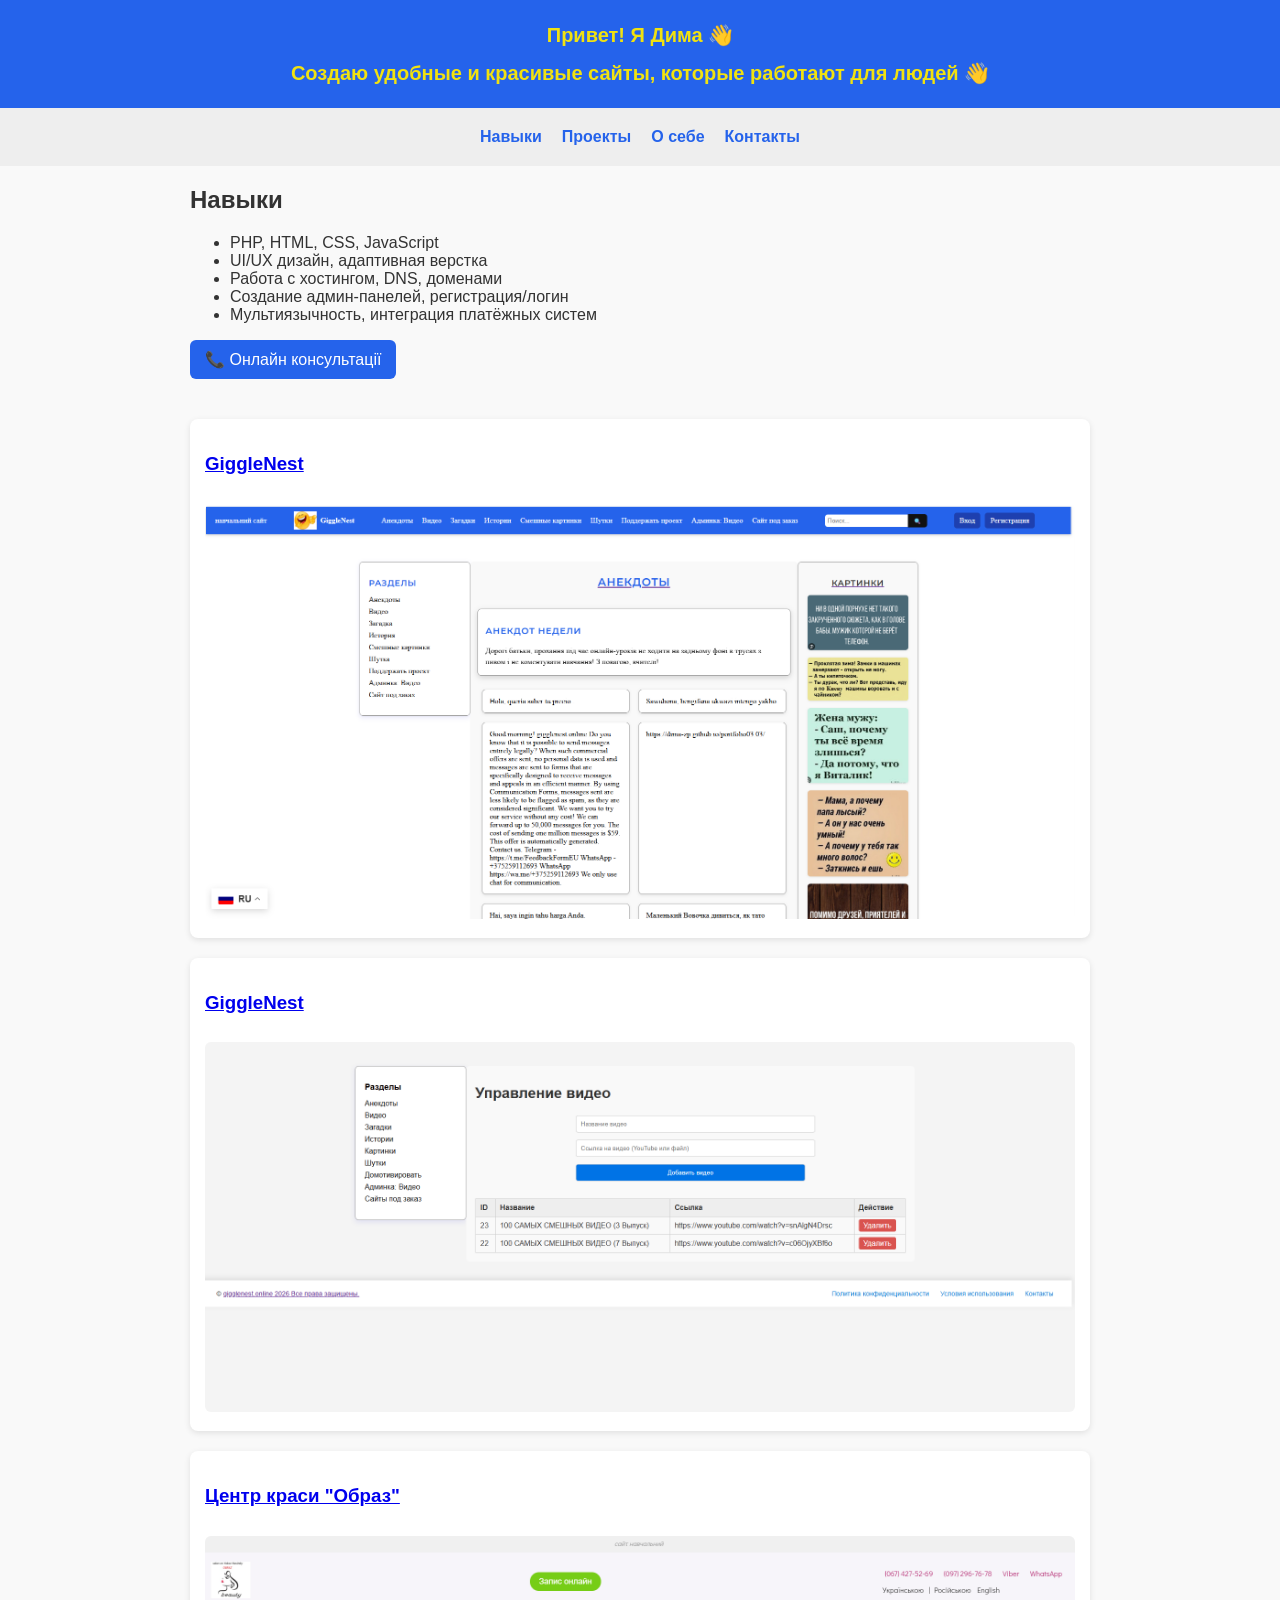
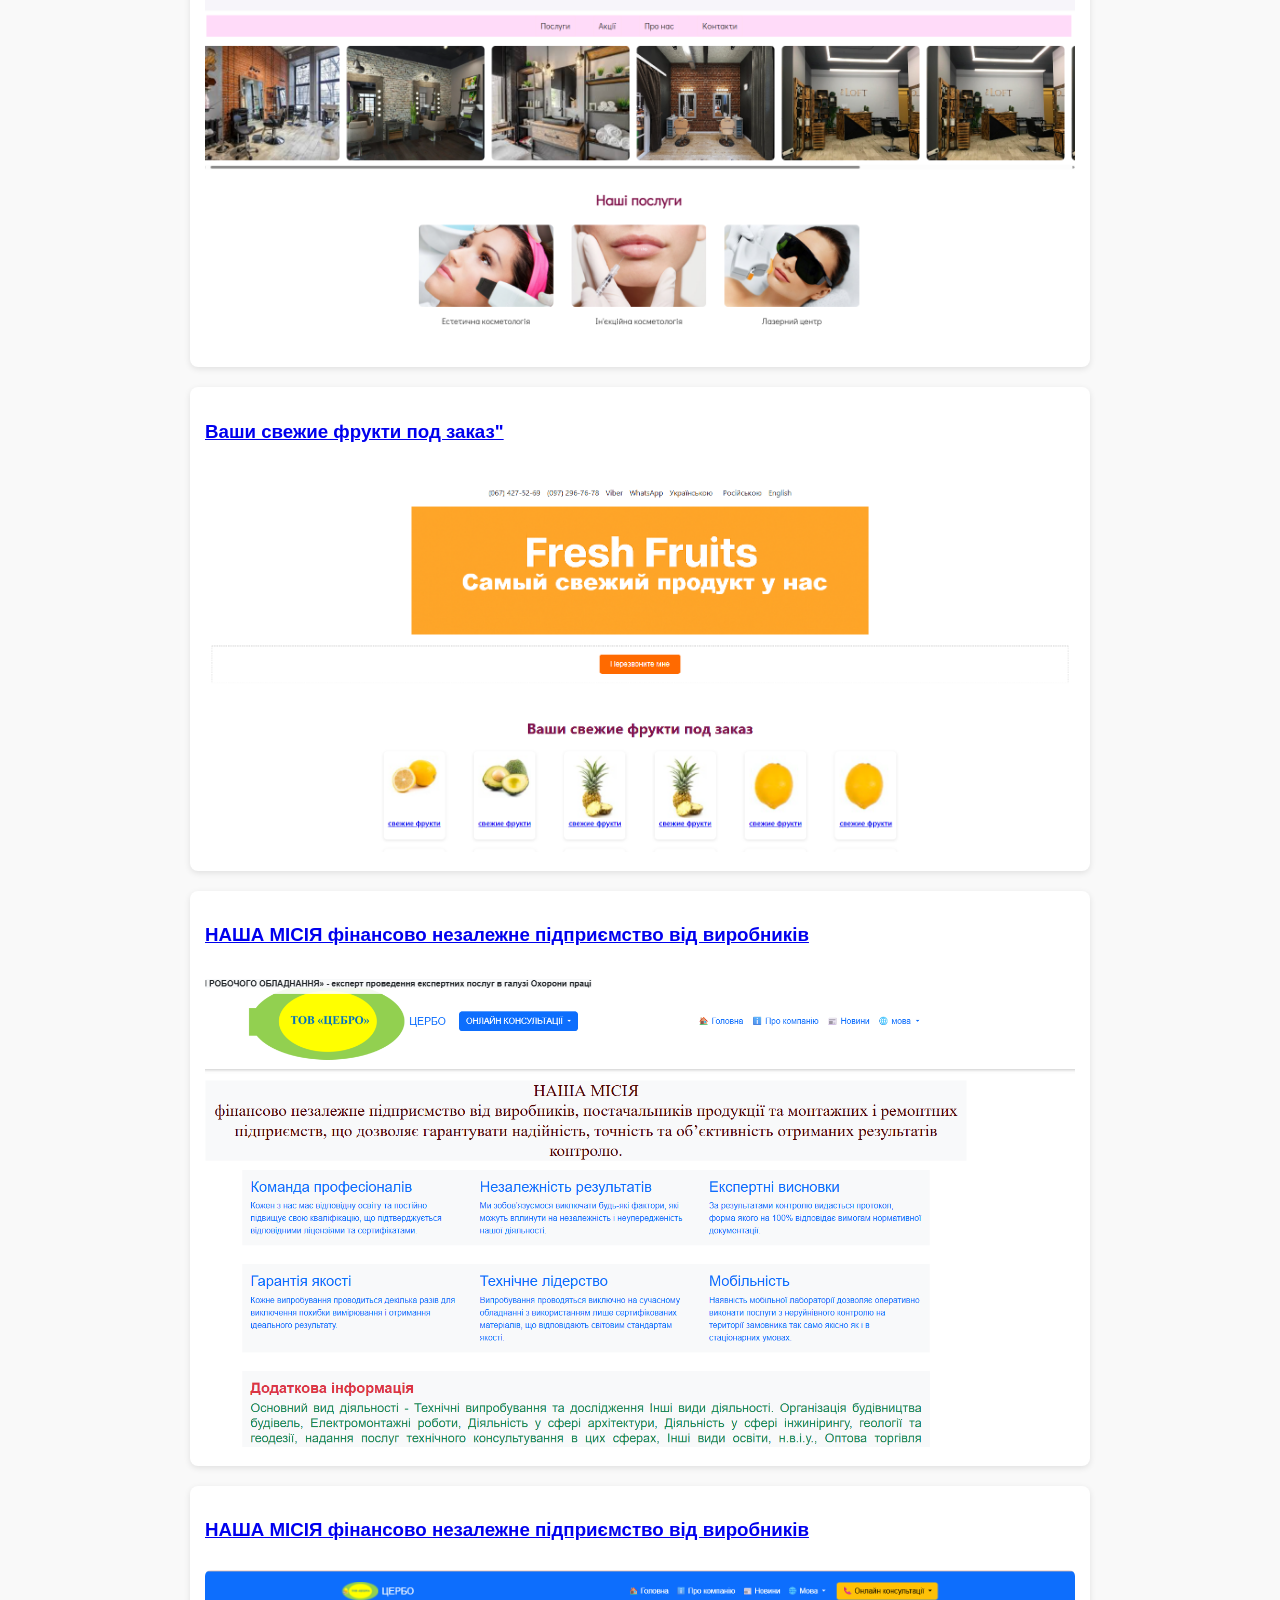
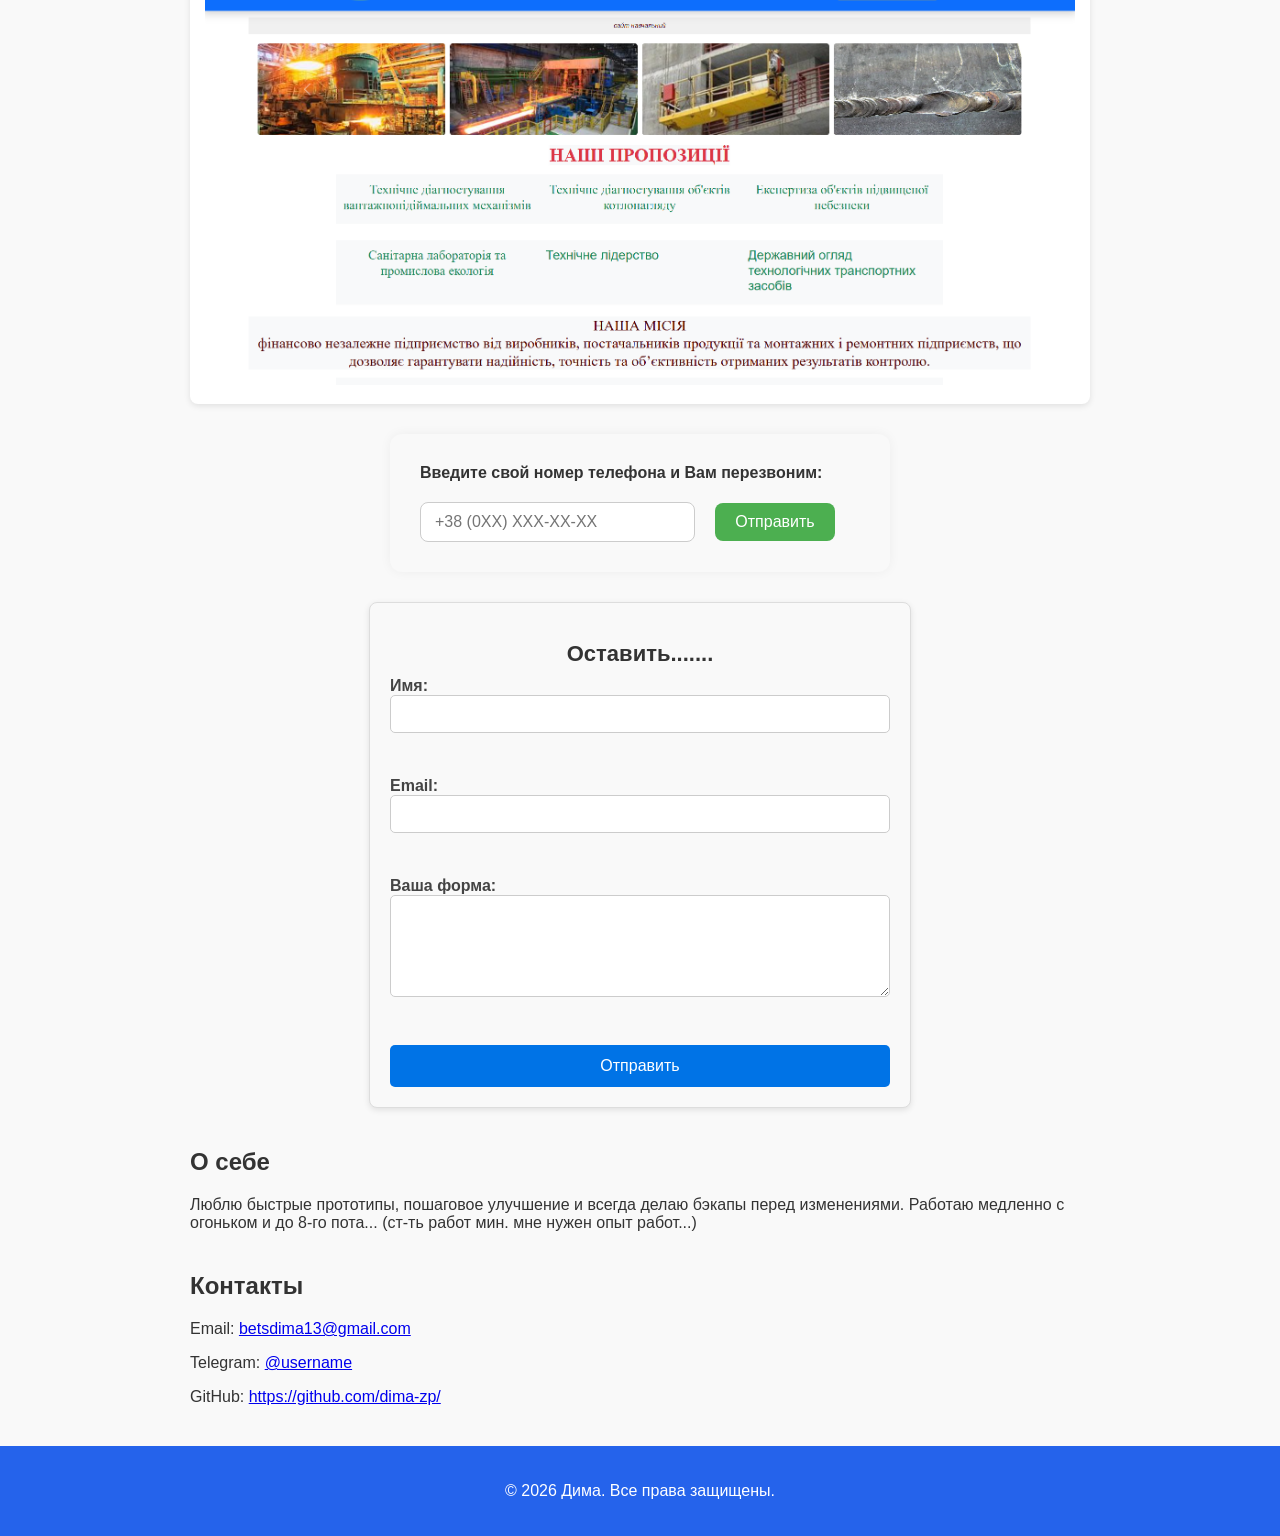
==== index.html @ 1d200644 "Update index.html" ====
<!DOCTYPE html>
<html lang="ru">
<head>
  <meta charset="UTF-8">
  <title>Портфолио — Дима</title>
  <link rel="stylesheet" href="style.css">
  <link rel="icon" type="image/png" href="favicon.png">
 <link rel="icon" href="favicon.ico" type="image/x-icon">
</head>
<body>

<header class="header">
  <h1>Привет! Я Дима 👋</h1>
    <h1>Создаю удобные и красивые сайты, которые работают для людей 👋</h1>
</header>

<!-- Навигация -->
<nav class="nav">
  <button class="menu-toggle">☰</button>
  <div class="nav-links">
    <a href="#skills">Навыки</a>
    <a href="#projects">Проекты</a>
    <a href="#about">О себе</a>
    <a href="#contacts">Контакты</a>
  </div>

</nav>



<main>
  <!-- Навыки -->
  <section id="skills">
    <h2>Навыки</h2>
    <ul>
      <li>PHP, HTML, CSS, JavaScript</li>
      <li>UI/UX дизайн, адаптивная верстка</li>
      <li>Работа с хостингом, DNS, доменами</li>
      <li>Создание админ‑панелей, регистрация/логин</li>
      <li>Мультиязычность, интеграция платёжных систем</li>
    </ul>
         <div class="phone-dropdown">
  <button class="phone-btn">📞 Онлайн консультації</button>
  <ul class="phone-list">
    <li><a href="tel:+380674275269"> tel:+38067 427-52-69</a></li>
    <li><a href="tel:+380674250269"> tel:+38067 427-52-69 </a></li>
    <li><a href="tel:+380674220169"> tel:+38067 427-52-69 </a></li>
  </ul>
</div>
    
  </section>

  <!-- Проекты -->
  <section id="projects">

<div class="project">
  <a href="http://gigglenest.online/" target="_blank">
    <h3>GiggleNest</h3>
    <img src="а.png" alt="Сайт с юмором, видео" />
  </a>
</div>



<div class="project">
  <a href="http://gigglenest.online/" target="_blank">
    <h3>GiggleNest</h3>
    <img src="в.png" alt="Сайт с юмором, видео, картинками и админкой." />
  </a>
</div>





<div class="project">
    <a href="http://anekdots-anekdots-anekdots.atwebpages.com" target="_blank">
    <h3>Центр краси "Образ"</h3>
    <img src="c.png" alt="Центр краси 'Образ'" />
  </a>
</div>



<div class="project">
  <a href="https://dima-zp.github.io/my-landing-page/" target="_blank">
    <h3>Ваши свежие фрукти под заказ"</h3>
    <img src="р.png" alt="Ваши свежие фрукти под заказ" />
  </a>
</div>


<div class="project">
  <a href="https://dima-zp.github.io/project4/#" target="_blank">
    <h3>НАША МІСІЯ фінансово незалежне підприємство від виробників</h3>
    <img src="кк.png" alt="НАША МІСІЯ фінансово незалежне" />
  </a>
</div>

<div class="project">
  <a href="https://dima-zp.github.io/project9/" target="_blank">
    <h3>НАША МІСІЯ фінансово незалежне підприємство від виробників</h3>
    <img src="ккк.png" alt="НАША МІСІЯ фінансово незалежне" />
  </a>
</div>




<div class="phone-form-wrapper">
  <form action="https://formspree.io/f/mzzyzbwl" method="POST">
    <table>
      <tbody><tr>
        <td colspan="2"><strong>Введите свой номер телефона и Вам перезвоним:</strong></td>
      </tr>
      <tr>
        <td>
          <input type="tel" name="phone" placeholder="+38 (0XX) XXX-XX-XX" autocomplete="tel" required="">
        </td>
        <td>
          <button type="submit">Отправить</button>
        </td>
      </tr>
    </tbody></table>
  </form>
</div>


<section id="order">
  <h2>Оставить.......</h2>
 <form action="https://formspree.io/f/mzzyzbwl" method="POST">
    <label>Имя:<br><input type="text" name="name" required=""></label><br><br>
    <label>Email:<br><input type="email" name="email" required=""></label><br><br>
    <label>Ваша форма:<br><textarea name="message" rows="5"></textarea></label><br><br>
    <input type="hidden" name="_next" value="https://твой-сайт/thanks.html">
    <button type="submit">Отправить</button>
  </form>
</section>



  </section>

  <!-- О себе -->
  <section id="about">
    <h2>О себе</h2>
    <p> 
      Люблю быстрые прототипы, пошаговое улучшение и всегда делаю
       бэкапы перед изменениями.
      Работаю медленно с огоньком и до 8-го пота... (ст-ть работ мин. мне нужен опыт работ...)
      </p>
    
  </section>

  <!-- Контакты -->
  <section id="contacts">
    <h2>Контакты</h2>
    <p>Email: <a href="betsdima13@gmail.com">betsdima13@gmail.com</a></p>
    <p>Telegram: <a href="https://t.me/username">@username</a></p>
    <p>GitHub: <a href="https://github.com/dima-zp/">https://github.com/dima-zp/</a></p>


  </section>


<!-- Блок для виджета -->
<div id="gtranslate"></div>

</main>








<script>
    function openCallbackForm() {
      document.getElementById("openCallbackForm").style.display = "block";
    }
    function closeCallbackForm() {
      document.getElementById("openCallbackForm").style.display = "none";
    }
  </script>



<script>
function openCallbackForm() {
  const modal = document.getElementById('btn-zapis');
  // если модалка скрыта — показать, если показана — скрыть
  if (modal.style.display === "block") {
    modal.style.display = "none";
  } else {
    modal.style.display = "block";
  }
}

// закрытие при клике вне модалки
window.onclick = function(event) {
  const modal = document.getElementById('btn-zapis');
  if (event.target === modal) {
    modal.style.display = "none";
  }
}
</script>






<script>

  const phoneForm = document.getElementById("phone-form");

phoneForm.addEventListener("submit", async function(e) {
  e.preventDefault();
  const data = new FormData(phoneForm);
  const response = await fetch(phoneForm.action, {
    method: phoneForm.method,
    body: data,
    headers: { 'Accept': 'application/json' }
  });
  if (response.ok) {
    alert("Дякуємо! Ми скоро Вам зателефонуємо.");
    phoneForm.reset(); // очищает все поля формы
  } else {
    alert("Помилка при відправці форми");
  }
});

</script>















<!-- Настройки -->
<script>
  window.gtranslateSettings = {
    default_language: "ru", // язык по умолчанию
    languages: ["en","de","uk","fr","it","es","ru","zh-CN","el"], // список доступных языков
    wrapper_selector: "#gtranslate", // куда вставить виджет
    horizontal_position: "right",    // горизонтальное положение
    vertical_position: "bottom"      // вертикальное положение
  };
</script>

<!-- Подключение скрипта -->
<script src="https://cdn.gtranslate.net/widgets/latest/float.js" defer></script>




<footer class="footer">
  <p>© 2026 Дима. Все права защищены.</p>
</footer>

<script src="menu.js"></script>






</body>
</html>
---- style.css ----
body {
  font-family: Arial, sans-serif;
  margin: 0;
  background: #f9f9f9;
  color: #333;
}

.header {
  text-align: center;
  position: sticky;
  top: 0px;
  
  padding: 10px;
  background: #2563eb;
  color: #fff;
  z-index: 1000;
}


.header h1{
  text-align: center;
  color: #f1e210;
 font-size: 20px;
}
.nav {
  background: #eee;
  padding: 20px;
  position: relative;
}

.nav-links {
  display: flex;
  justify-content: center;
  gap: 20px;
}

.nav a {
  text-decoration: none;
  color: #2563eb;
  font-weight: bold;
}
.nav a:hover {
  text-decoration: underline;
}

/* Бургер */
.menu-toggle {
  display: none;
  font-size: 1.8em;
  background: none;
  border: none;
  cursor: pointer;
  color: #2563eb;
}

/* 📱 Мобильная версия */
@media (max-width: 768px) {
  .menu-toggle {
    display: block;
    position: absolute;
    right: 10px;
    top: 10px;
  }

  .nav-links {
    flex-direction: column;
    gap: 10px;
    max-height: 0;
    overflow: hidden;
    transition: max-height 0.5s ease;
  }

  .nav-links.active {
    max-height: 300px;
    padding-top: 10px;
  }
}

main {
  max-width: 900px;
  margin: 20px auto;
  padding: 0 20px;
}

section {
  margin-bottom: 40px;
}

.project {
  background: #fff;
  padding: 15px;
  border-radius: 8px;
  box-shadow: 0 2px 6px rgba(0,0,0,0.1);
  margin-bottom: 20px;
}
.project img {
  max-width: 100%;
  border-radius: 6px;
  margin-top: 10px;
}

.footer {
  text-align: center;
  padding: 20px;
  background: #2563eb;
  color: #fff;
}



 .phone-form-wrapper {
    max-width: 500px;
    margin: 30px auto;
    font-family: 'Didact Gothic', sans-serif;
    background: #f9f9f9;
    border-radius: 12px;
    box-shadow: 0 0 12px rgba(0,0,0,0.05);
    padding: 20px;
    box-sizing: border-box;
  }

  .phone-form-wrapper table {
    width: 100%;
    border-collapse: collapse;
  }

  .phone-form-wrapper td {
    padding: 10px;
    vertical-align: middle;
  }

  .phone-form-wrapper input[type="tel"] {
    width: 100%;
    padding: 10px 14px;
    border: 1px solid #ccc;
    border-radius: 8px;
    font-size: 16px;
    box-sizing: border-box;
    background: #fff;
  }

  .phone-form-wrapper button {
    padding: 10px 20px;
    background-color: #4CAF50;
    color: white;
    font-size: 16px;
    border: none;
    border-radius: 8px;
    cursor: pointer;
    transition: background-color 0.3s ease;
  }

  .phone-form-wrapper button:hover {
    background-color: #45a049;
  }

  @media (max-width: 480px) {
    .phone-form-wrapper td {
      display: block;
      width: 100%;
    }

    .phone-form-wrapper button {
      width: 100%;
      margin-top: 10px;
    }
  }

  

/* Общий контейнер формы */
#order {
  max-width: 500px;          /* ширина формы */
  min-height: 300px;
  margin: 30px auto;         /* центрирование */
  padding: 20px;
  background: #f9f9f9;       /* светлый фон */
  border: 1px solid #ddd;    /* рамка */
  border-radius: 8px;        /* скруглённые углы */
  box-shadow: 0 2px 6px rgba(0,0,0,0.1); /* лёгкая тень */
}

/* Заголовок */
#order h2 {
  text-align: center;
  margin-bottom: 10px;
  font-size: 22px;
  color: #333;
}

/* Метки */
#order label {
  display: block;
  font-weight: bold;
  margin-bottom: 8px;
  color: #444;
}

/* Поля ввода */
#order input[type="text"],
#order input[type="email"],
#order textarea {
  width: 100%;
  padding: 10px;
  border: 1px solid #ccc;
  border-radius: 5px;
  font-size: 14px;
  box-sizing: border-box;
  transition: border-color 0.3s;
}

/* Фокус на поле */
#order input:focus,
#order textarea:focus {
  border-color: #0073e6;     /* подсветка при фокусе */
  outline: none;
}

/* Кнопка */
#order button {
  width: 100%;
  padding: 12px;
  background: #0073e6;       /* синий фон */
  color: #fff;
  border: none;
  border-radius: 5px;
  font-size: 16px;
  cursor: pointer;
  transition: background 0.3s;
}

/* Ховер на кнопке */
#order button:hover {
  background: #005bb5;       /* более тёмный при наведении */
}



/* 📱 Телефон до 480px */
@media (max-width: 480px) {
  body {
    font-size: 14px;          /* чуть меньше текст */
    line-height: 1.4;
  }

  .header {
    padding: 20px;            /* меньше отступ */
    font-size: 18px;          /* уменьшенный размер шрифта */
  }

  .nav {
    padding: 8px;
  }

  .nav-links {
    flex-direction: column;   /* ссылки в колонку */
    align-items: center;
    gap: 12px;
  }

  .nav a {
    font-size: 16px;
  }

  main {
    padding: 0 10px;          /* меньше боковые отступы */
  }

  section {
    margin-bottom: 25px;
  }

  .project {
    padding: 10px;
    margin-bottom: 15px;
  }

  .project img {
    border-radius: 4px;
  }

  .footer {
    padding: 15px;
    font-size: 14px;
  }

  /* Форма телефона */
  .phone-form-wrapper {
    padding: 15px;
    margin: 20px auto;
  }

  .phone-form-wrapper input[type="tel"] {
    font-size: 14px;
    padding: 8px 12px;
  }

  .phone-form-wrapper button {
    font-size: 14px;
    padding: 10px;
  }

  /* Форма заказа */
  #order {
    padding: 15px;
    margin: 20px auto;
  }

  #order h2 {
    font-size: 18px;
  }

  #order input[type="text"],
  #order input[type="email"],
  #order textarea {
    font-size: 13px;
    padding: 8px;
  }

  #order button {
    font-size: 14px;
    padding: 10px;
  }
}



.phone-dropdown {
  position: relative;
  display: inline-block;
}

.phone-btn {
  background: #2563eb;
  color: #fff;
  padding: 10px 15px;
  border: none;
  border-radius: 6px;
  cursor: pointer;
  font-size: 16px;
  width: auto;
}

.phone-list {
  display: none;
  position: absolute;
  top: 100%; 
  left: 0;
  background: #fff;
  border: 1px solid #ddd;
  border-radius: 6px;
  list-style: none;
  padding: 5px 0;
  margin: 0;
  min-width: 180px;
  box-shadow: 0 2px 6px rgba(0,0,0,0.2);
}

.phone-list li {
  padding: 8px 12px;
}

.phone-list li a {
  text-decoration: none;
  color: #2563eb;
  font-weight: bold;
}

.phone-list li:hover {
  background: #f0f0f0;
}

/* Показать список при наведении */
.phone-dropdown:hover .phone-list {
  display: block;
}

/* 📱 Адаптивность для телефона */
@media (max-width: 480px) {
  .phone-dropdown {
    display: block;
    width: 100%;
    text-align: center;
    margin: 10px 0;
  }

  .phone-btn {
    width: 100%;          /* кнопка на всю ширину */
    font-size: 18px;      /* крупнее текст */
    padding: 12px;
  }

  .phone-list {
    position: static;     /* убираем абсолютное позиционирование */
    width: 100%;          /* список на всю ширину */
    box-shadow: none;
    border: none;
  }

  .phone-list li {
    text-align: center;   /* телефоны по центру */
    padding: 12px;
  }
}
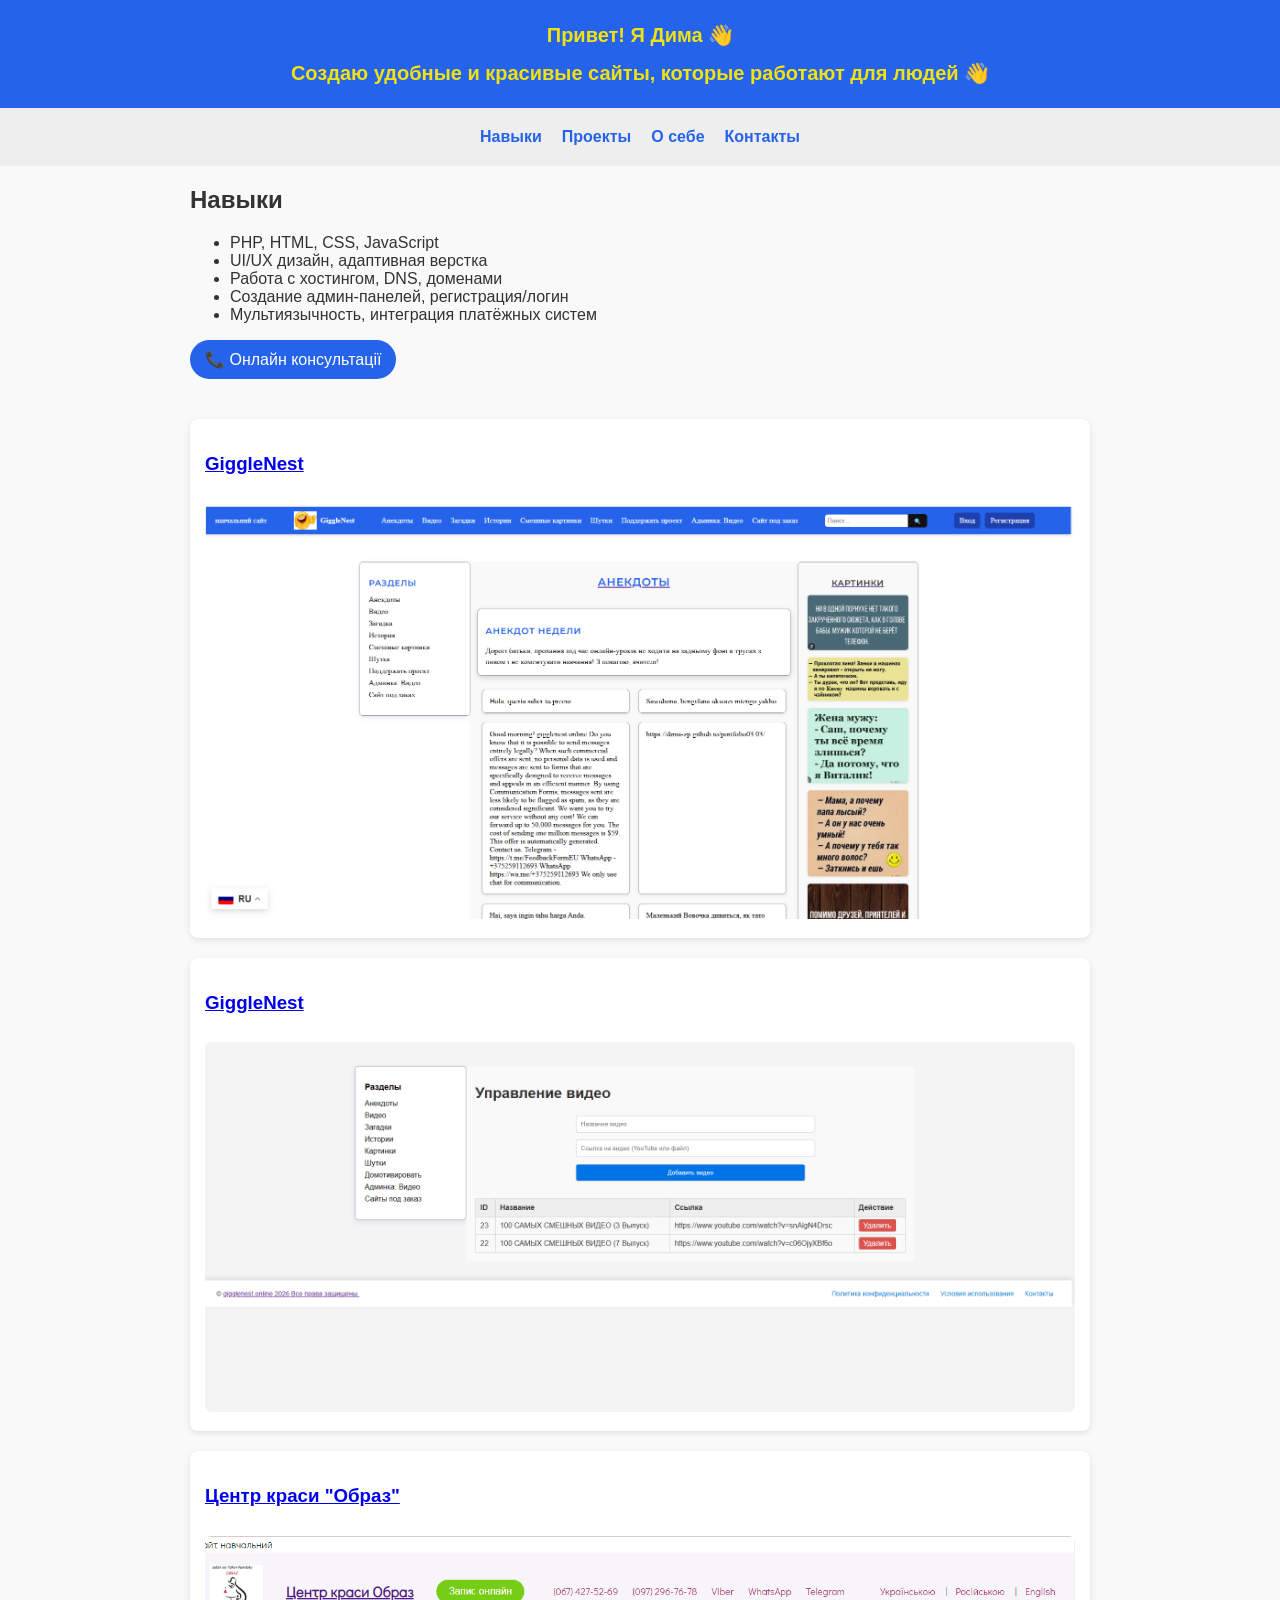
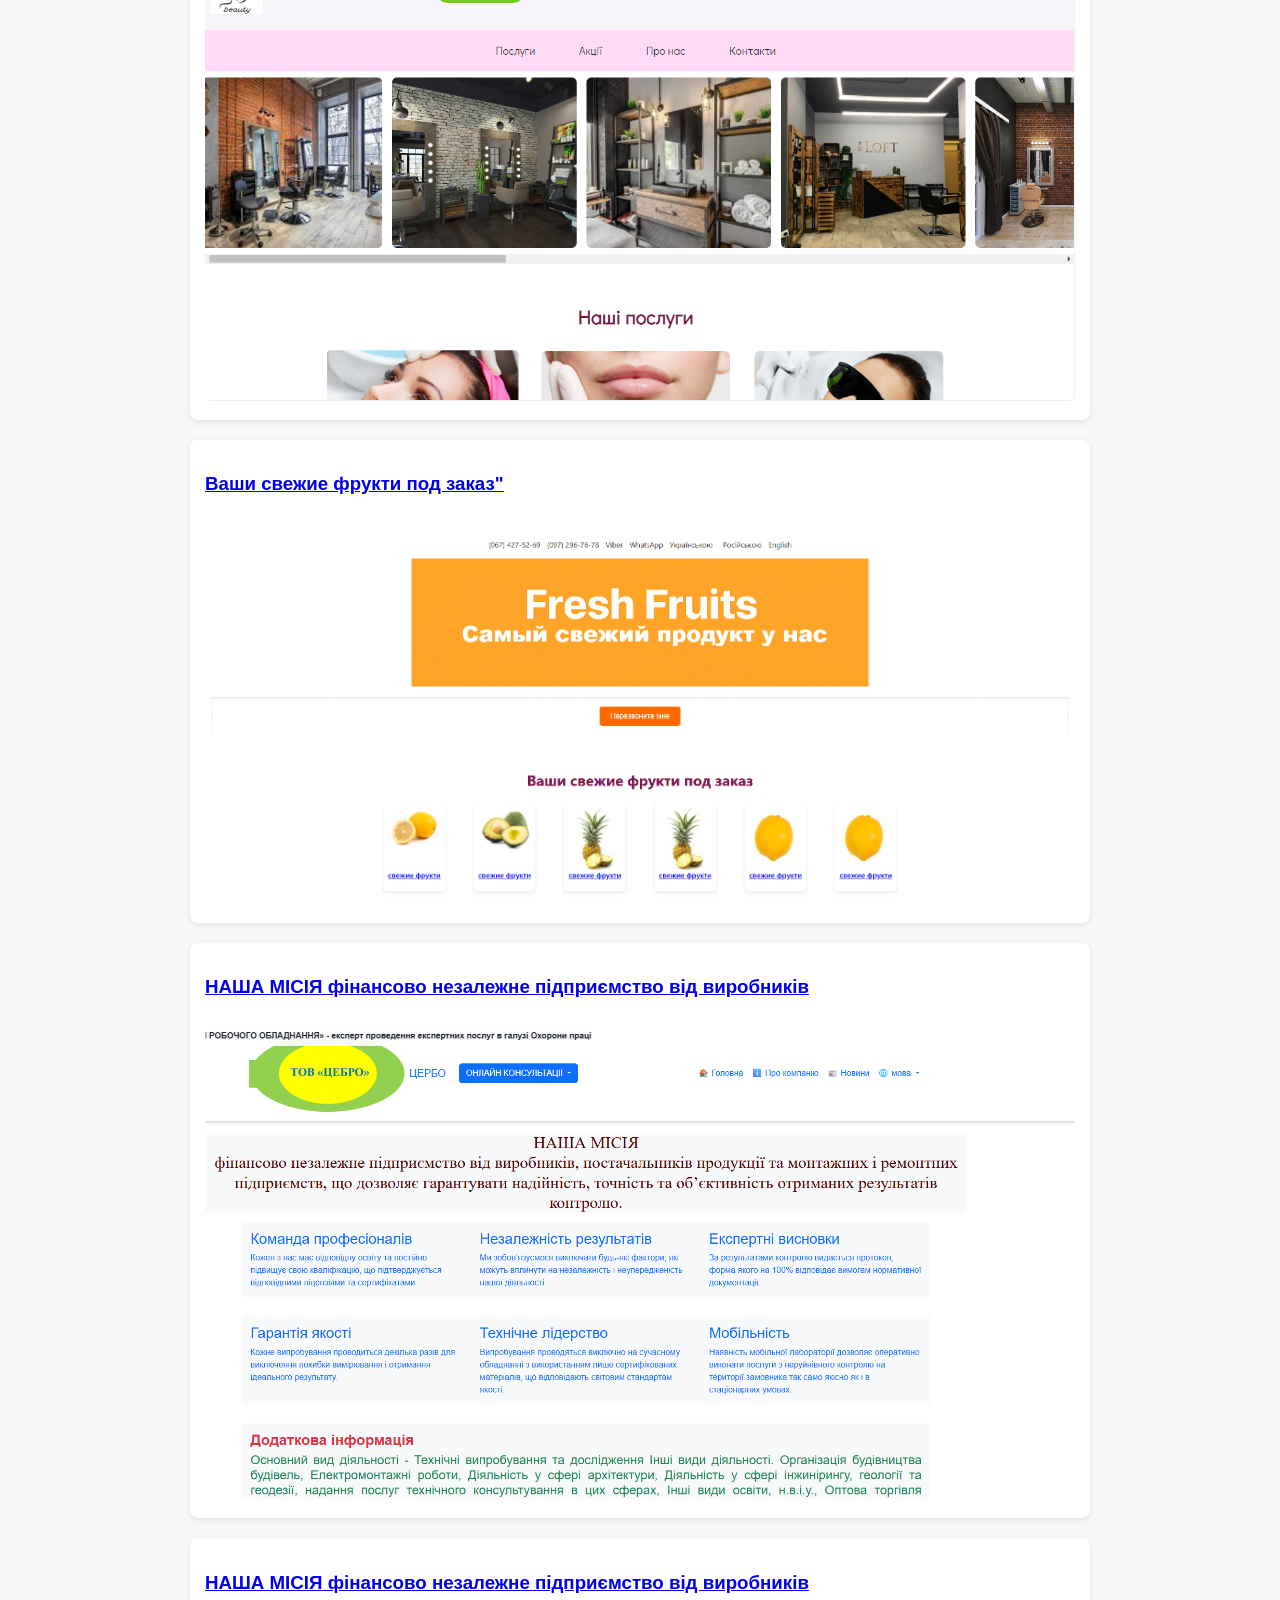
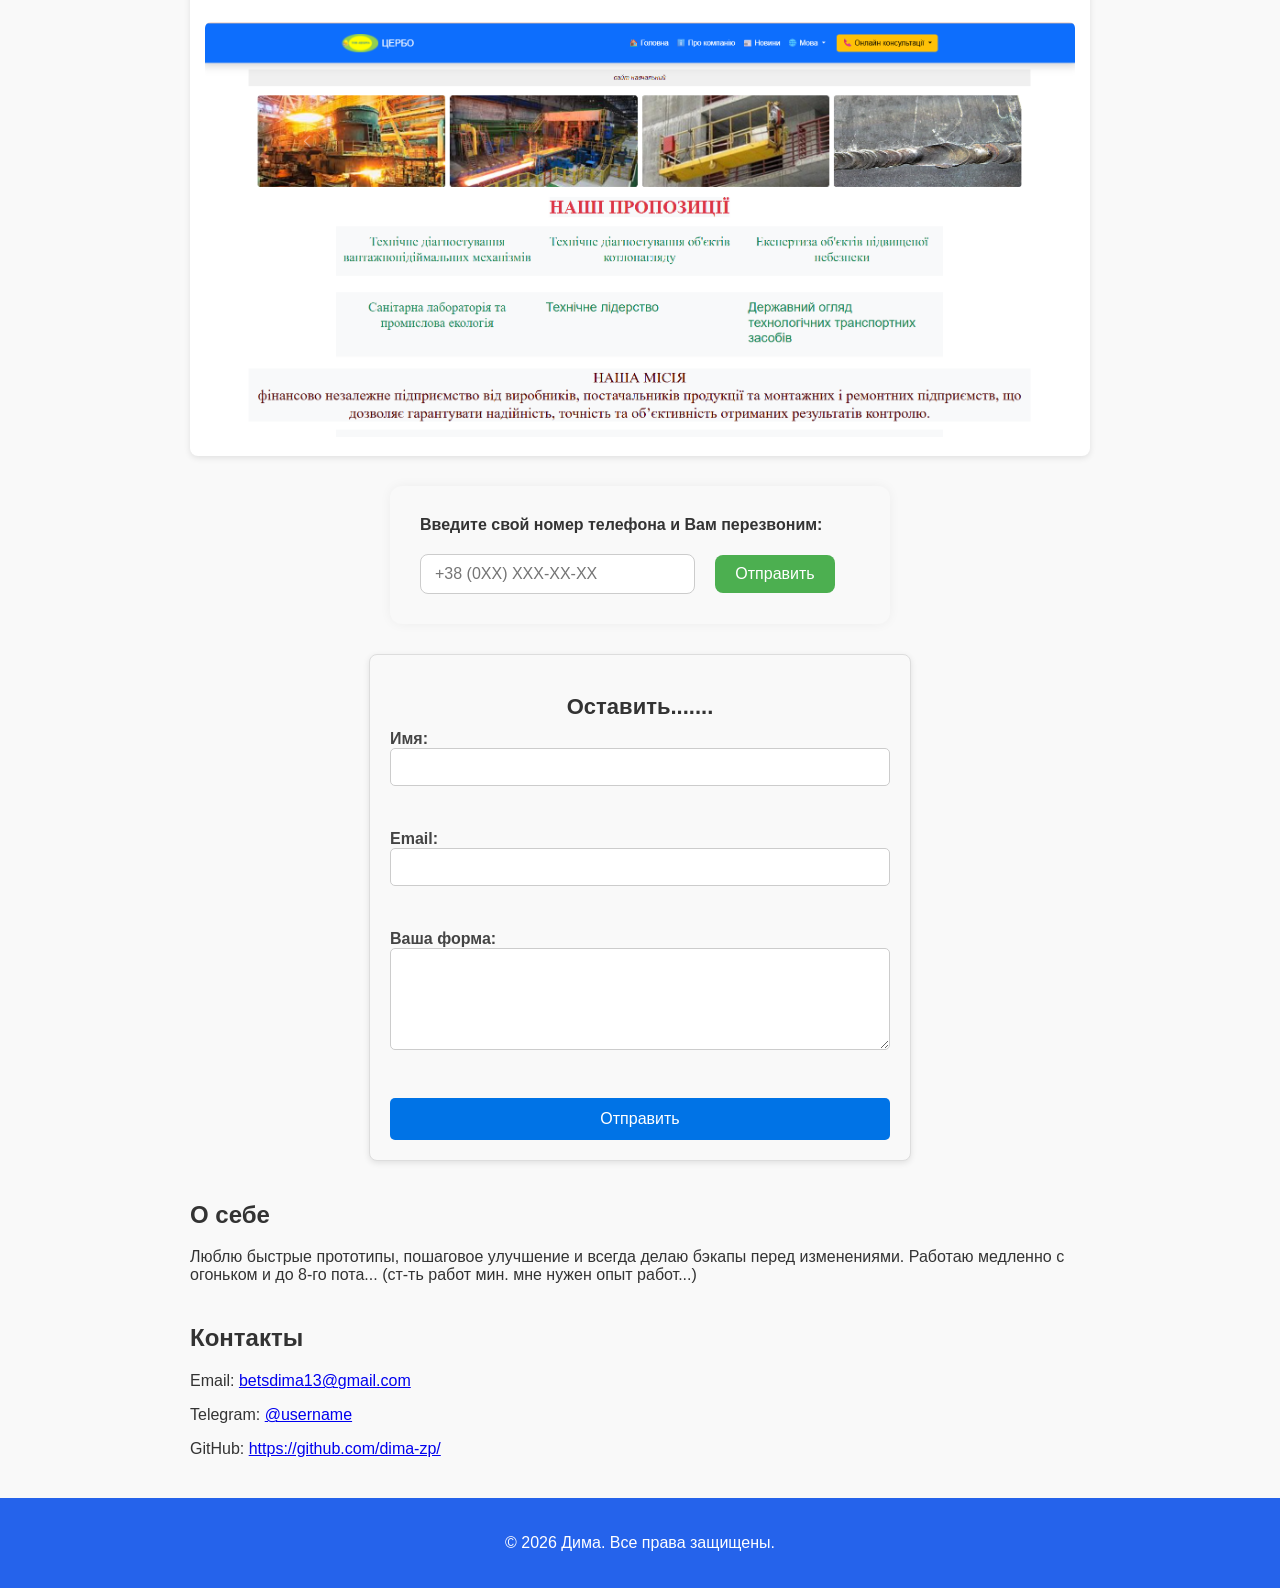
==== commit 7d5281c6: "Update index.html" ====
--- a/index.html
+++ b/index.html
@@ -76,7 +76,7 @@
 <div class="project">
     <a href="http://anekdots-anekdots-anekdots.atwebpages.com" target="_blank">
     <h3>Центр краси "Образ"</h3>
-    <img src="c.png" alt="Центр краси 'Образ'" />
+    <img src="ss.PNG" alt="Центр краси 'Образ'" />
   </a>
 </div>
 
--- a/style.css
+++ b/style.css
@@ -336,7 +336,7 @@
   color: #fff;
   padding: 10px 15px;
   border: none;
-  border-radius: 6px;
+  border-radius: 20px;
   cursor: pointer;
   font-size: 16px;
   width: auto;
@@ -353,7 +353,7 @@
   list-style: none;
   padding: 5px 0;
   margin: 0;
-  min-width: 180px;
+  min-width: 200px;
   box-shadow: 0 2px 6px rgba(0,0,0,0.2);
 }
 
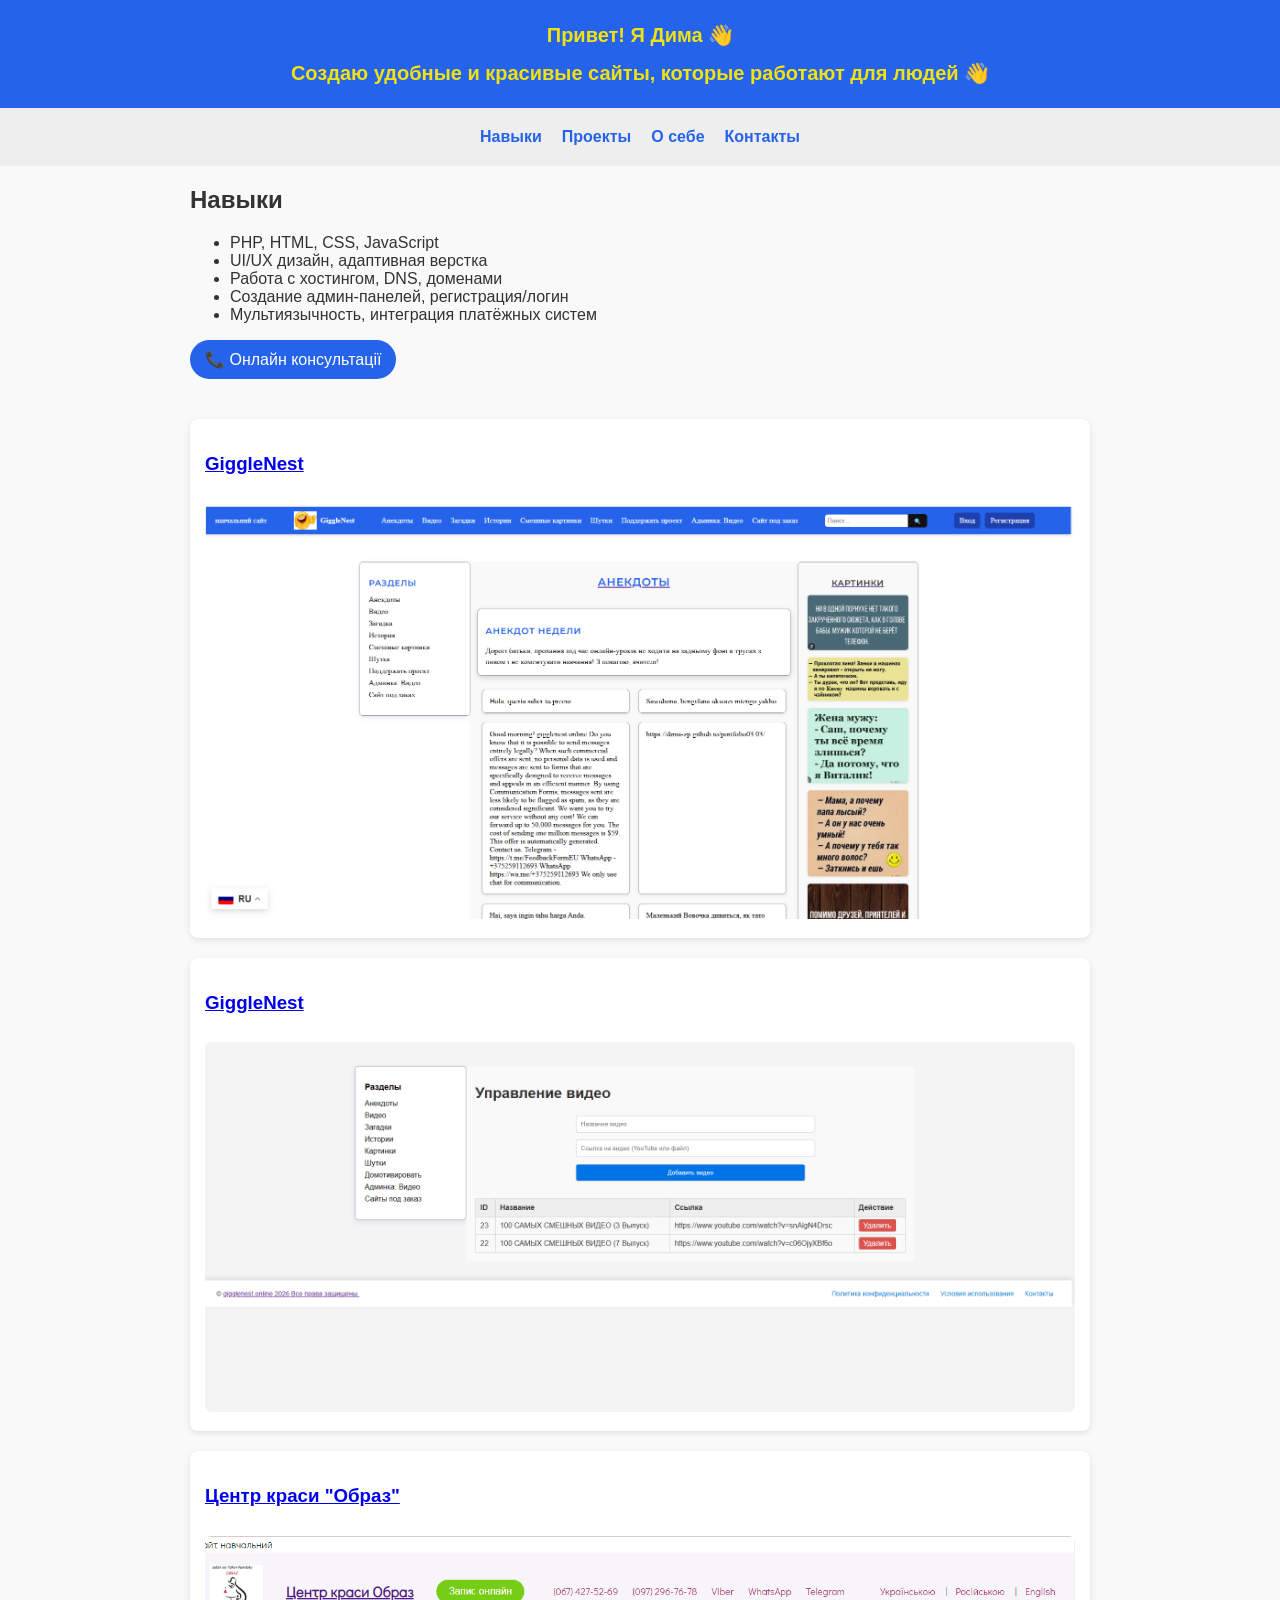
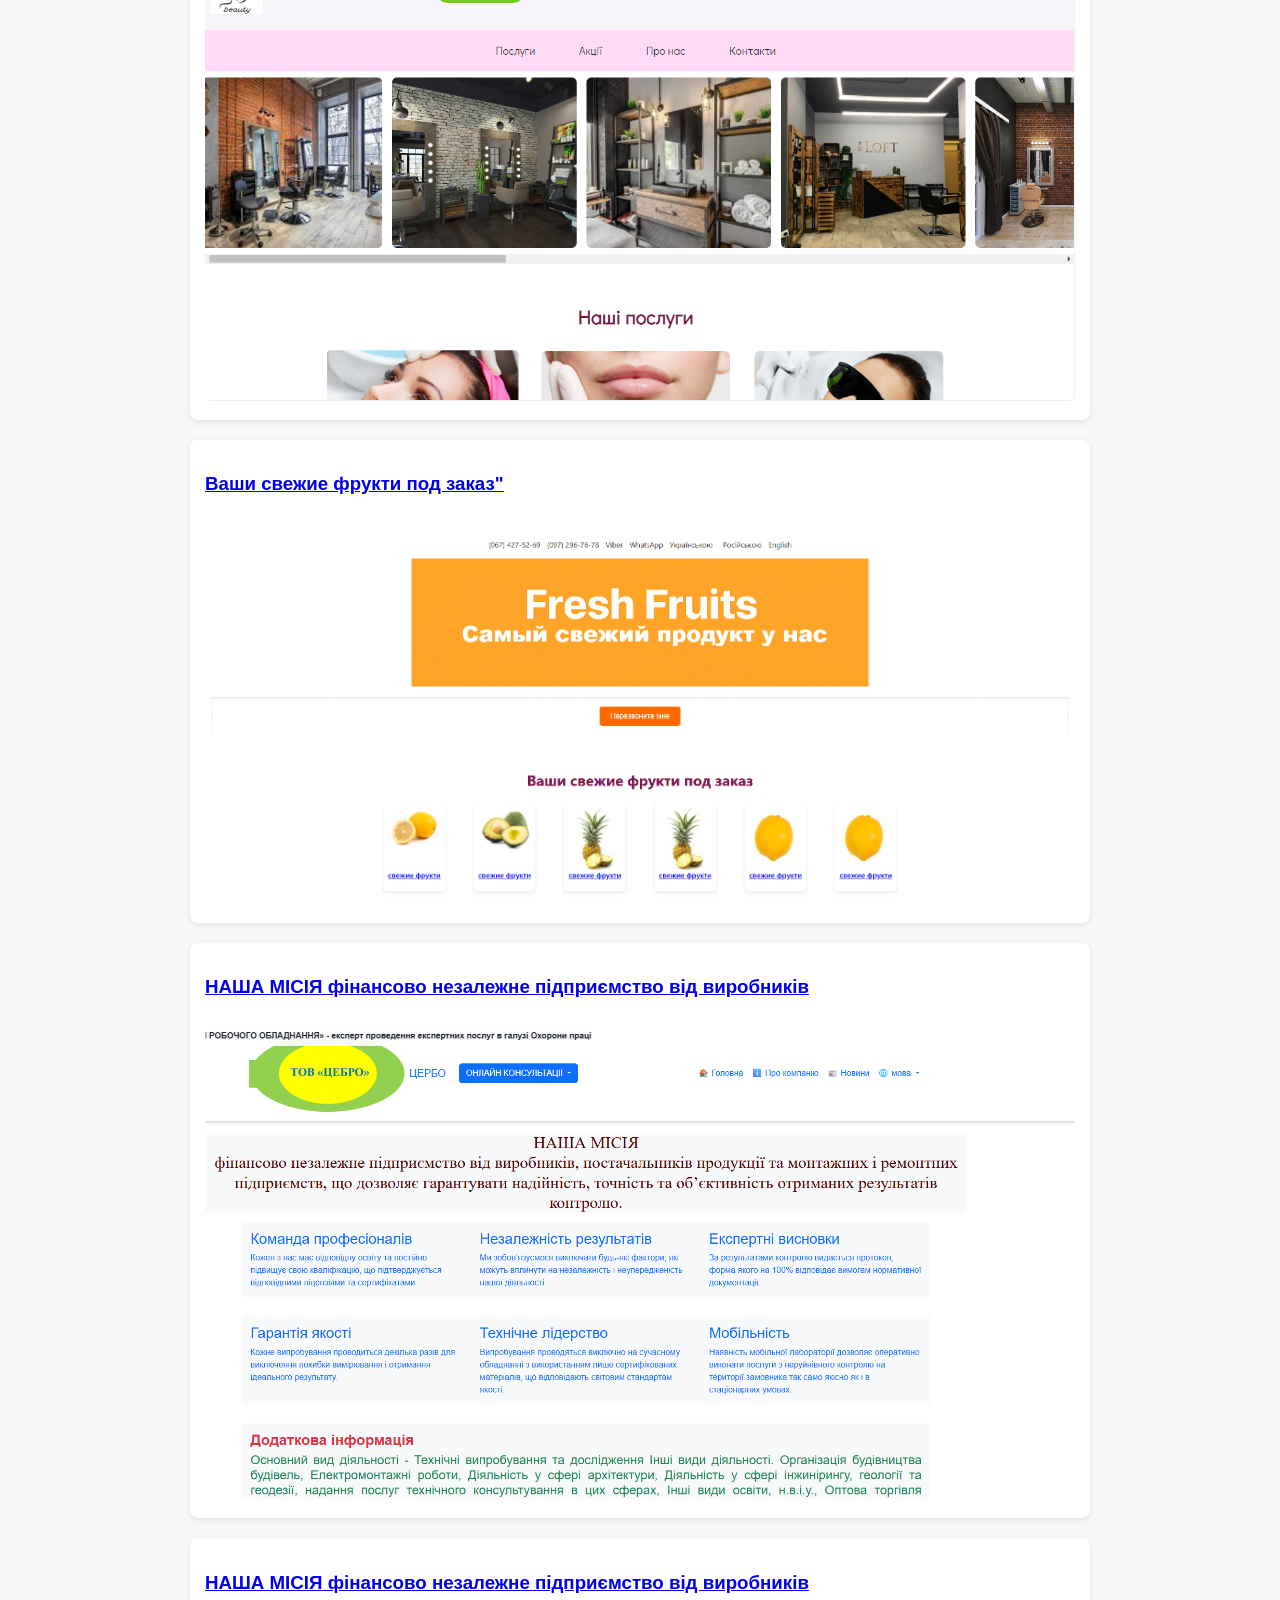
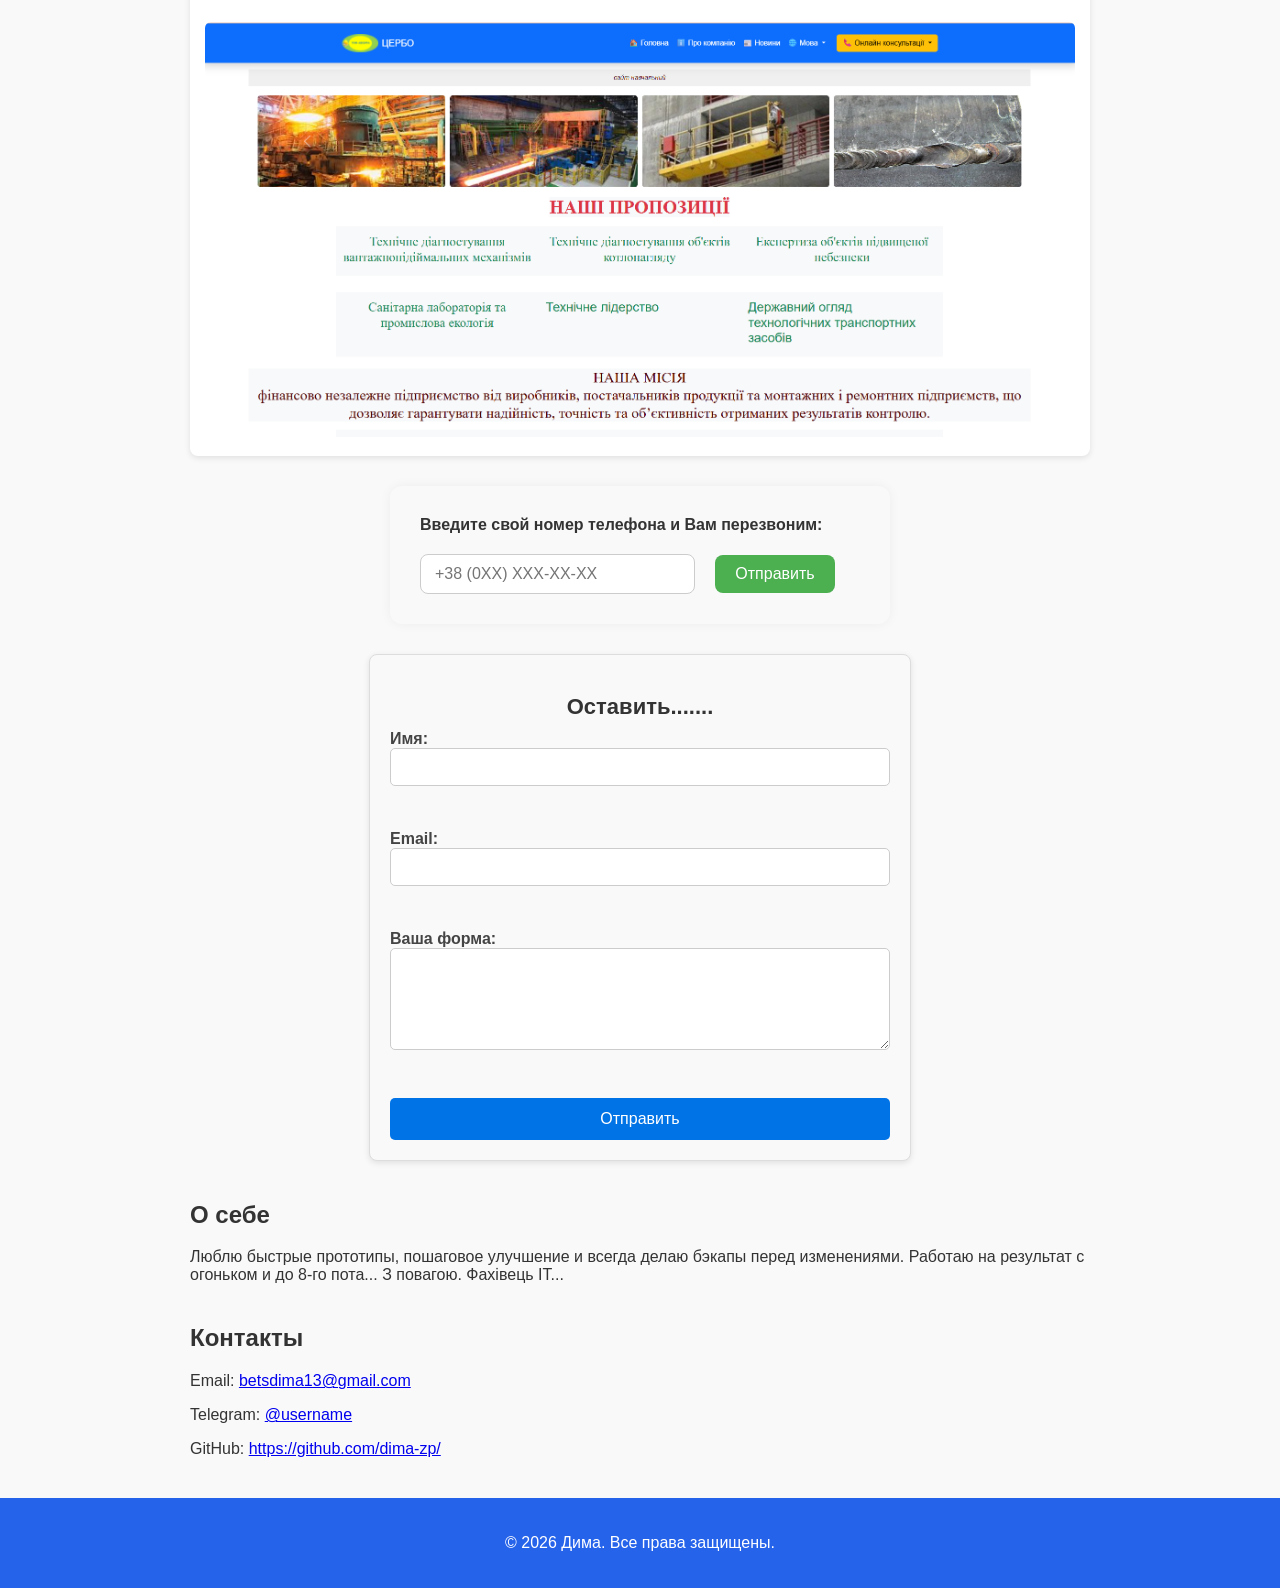
==== commit 9b494dc3: "Fix HTML formatting and structure" ====
--- a/index.html
+++ b/index.html
@@ -146,8 +146,8 @@
     <h2>О себе</h2>
     <p> 
       Люблю быстрые прототипы, пошаговое улучшение и всегда делаю
-       бэкапы перед изменениями.
-      Работаю медленно с огоньком и до 8-го пота... (ст-ть работ мин. мне нужен опыт работ...)
+       бэкапы перед изменениями. Работаю на результат с огоньком и до 8-го пота... 
+   З повагою. Фахівець ІТ...
       </p>
     
   </section>
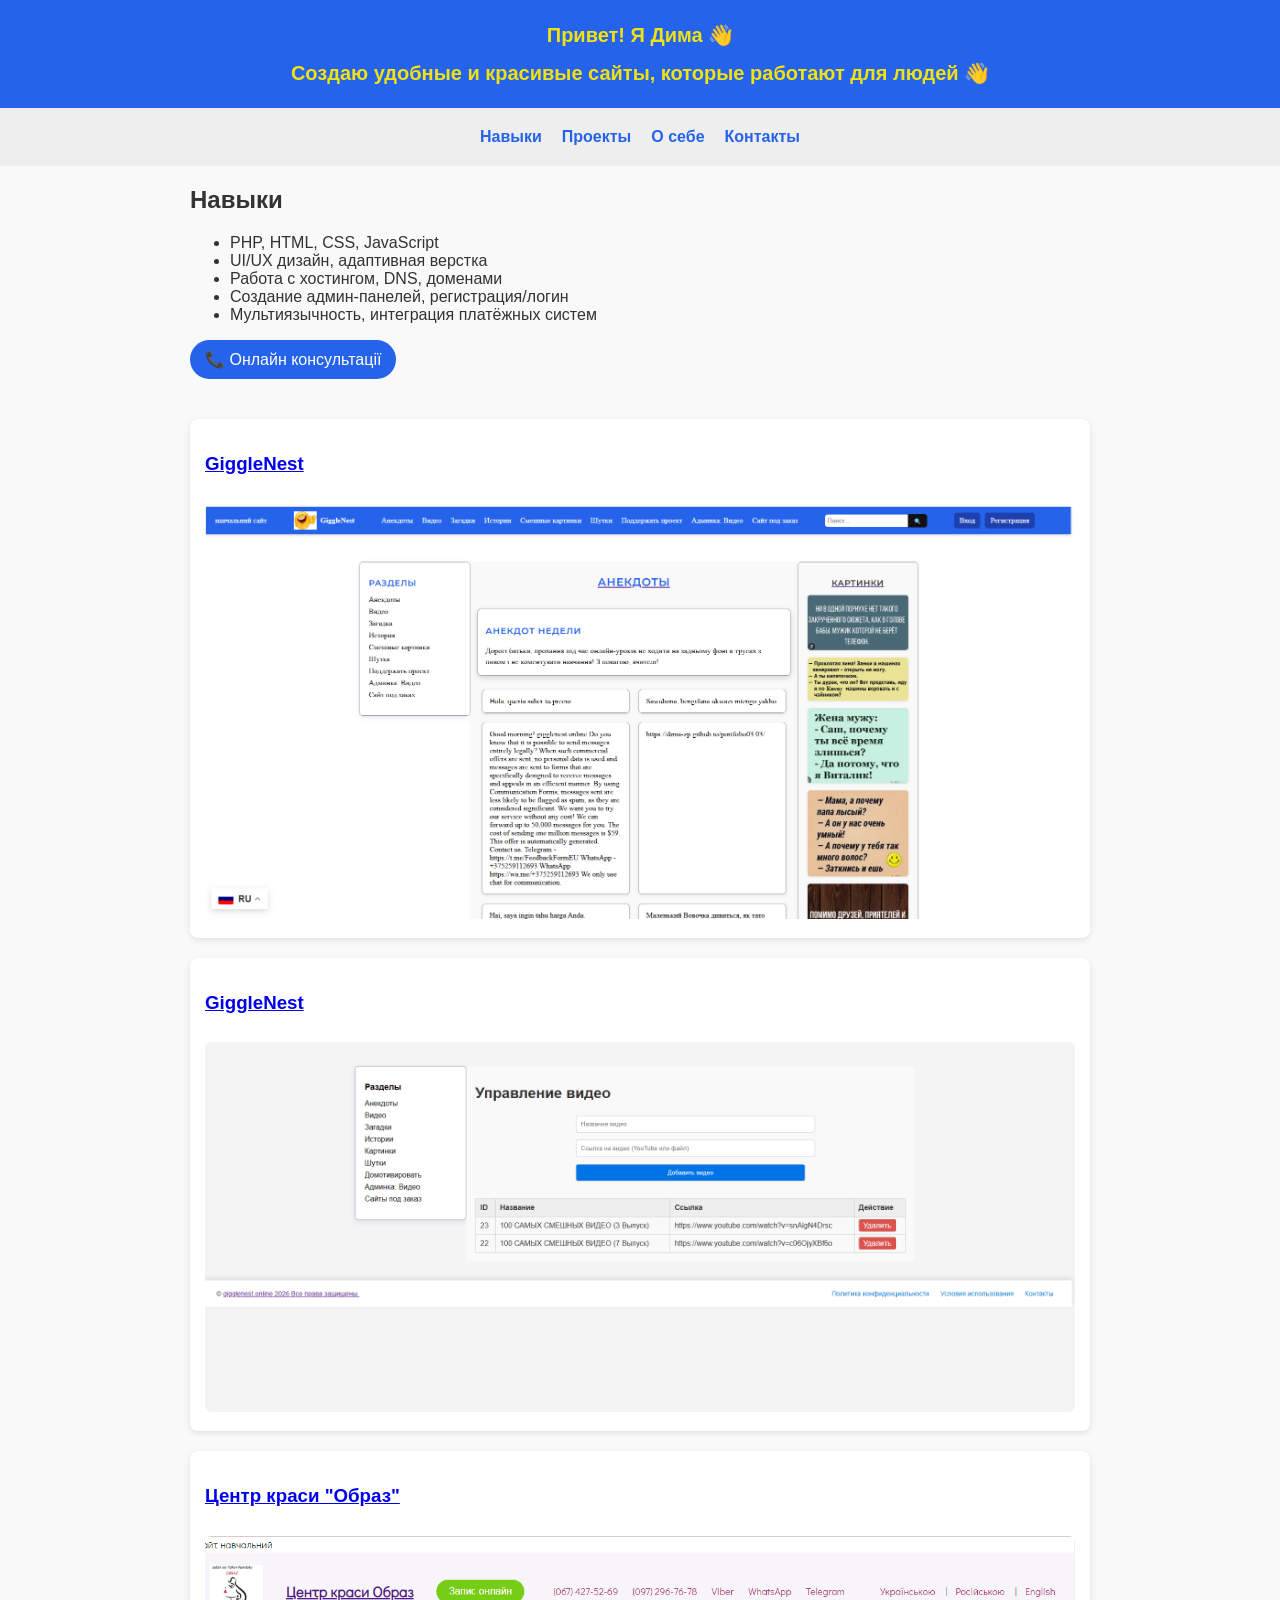
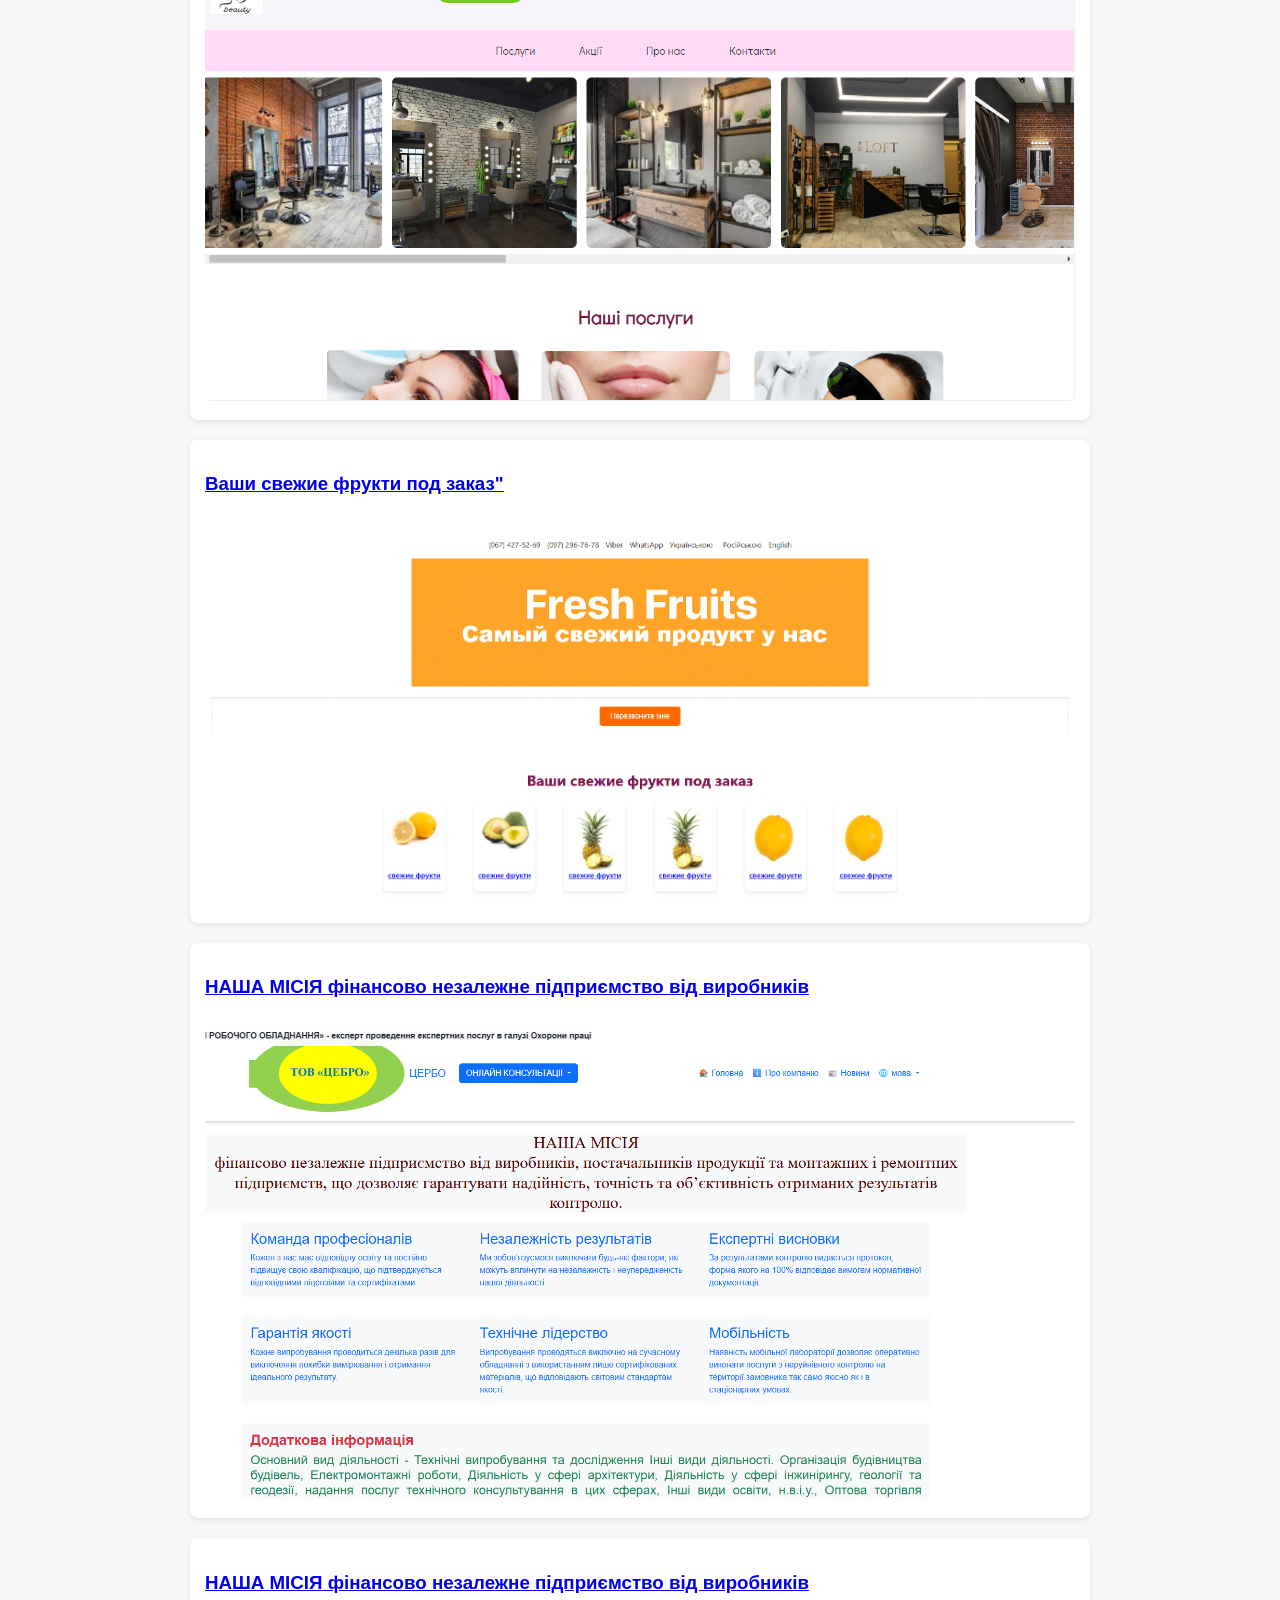
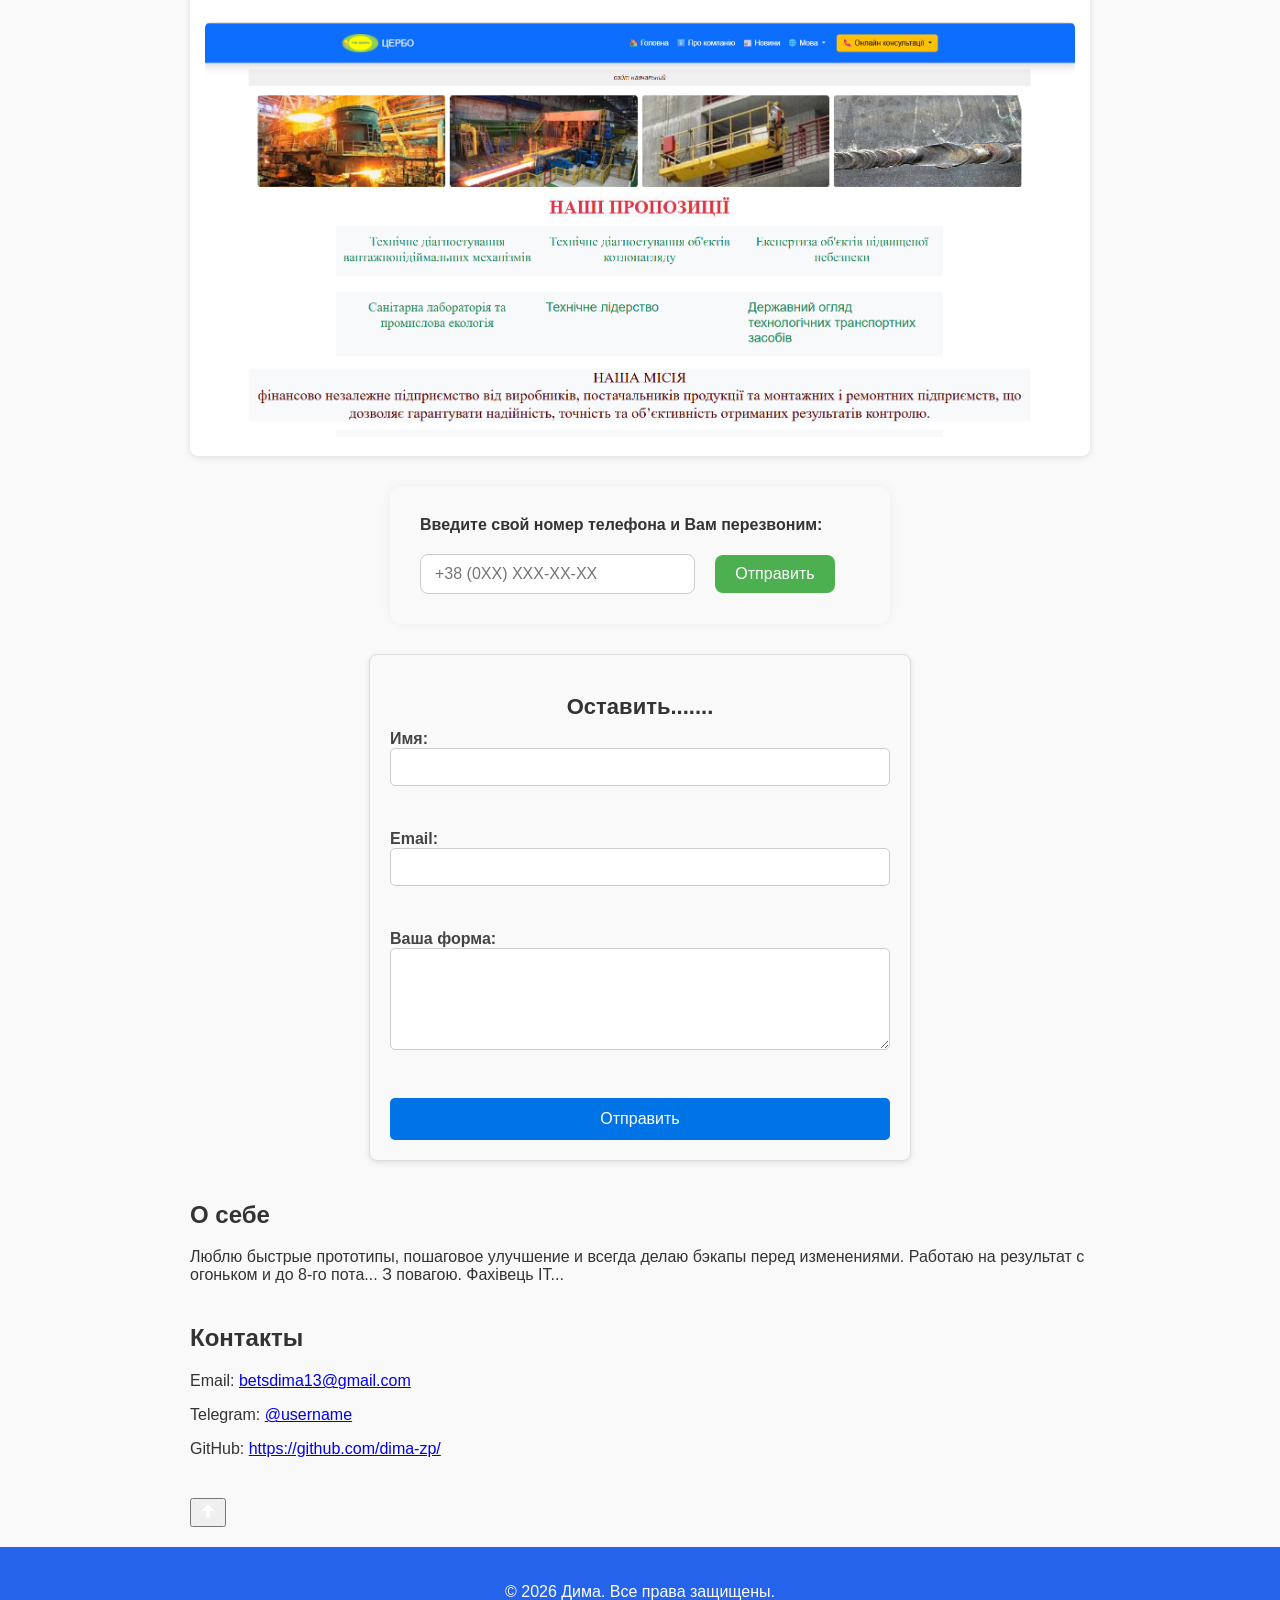
==== commit f5098b6b: "Fix HTML structure and improve formatting" ====
--- a/index.html
+++ b/index.html
@@ -166,6 +166,13 @@
 <!-- Блок для виджета -->
 <div id="gtranslate"></div>
 
+
+  <button id="goTopBtn" class="go-top">
+  <svg xmlns="http://www.w3.org/2000/svg" width="20" height="20" fill="white" viewBox="0 0 24 24">
+    <path d="M12 4l-8 8h6v8h4v-8h6z"/>
+  </svg>
+</button>
+        
 </main>
 
 
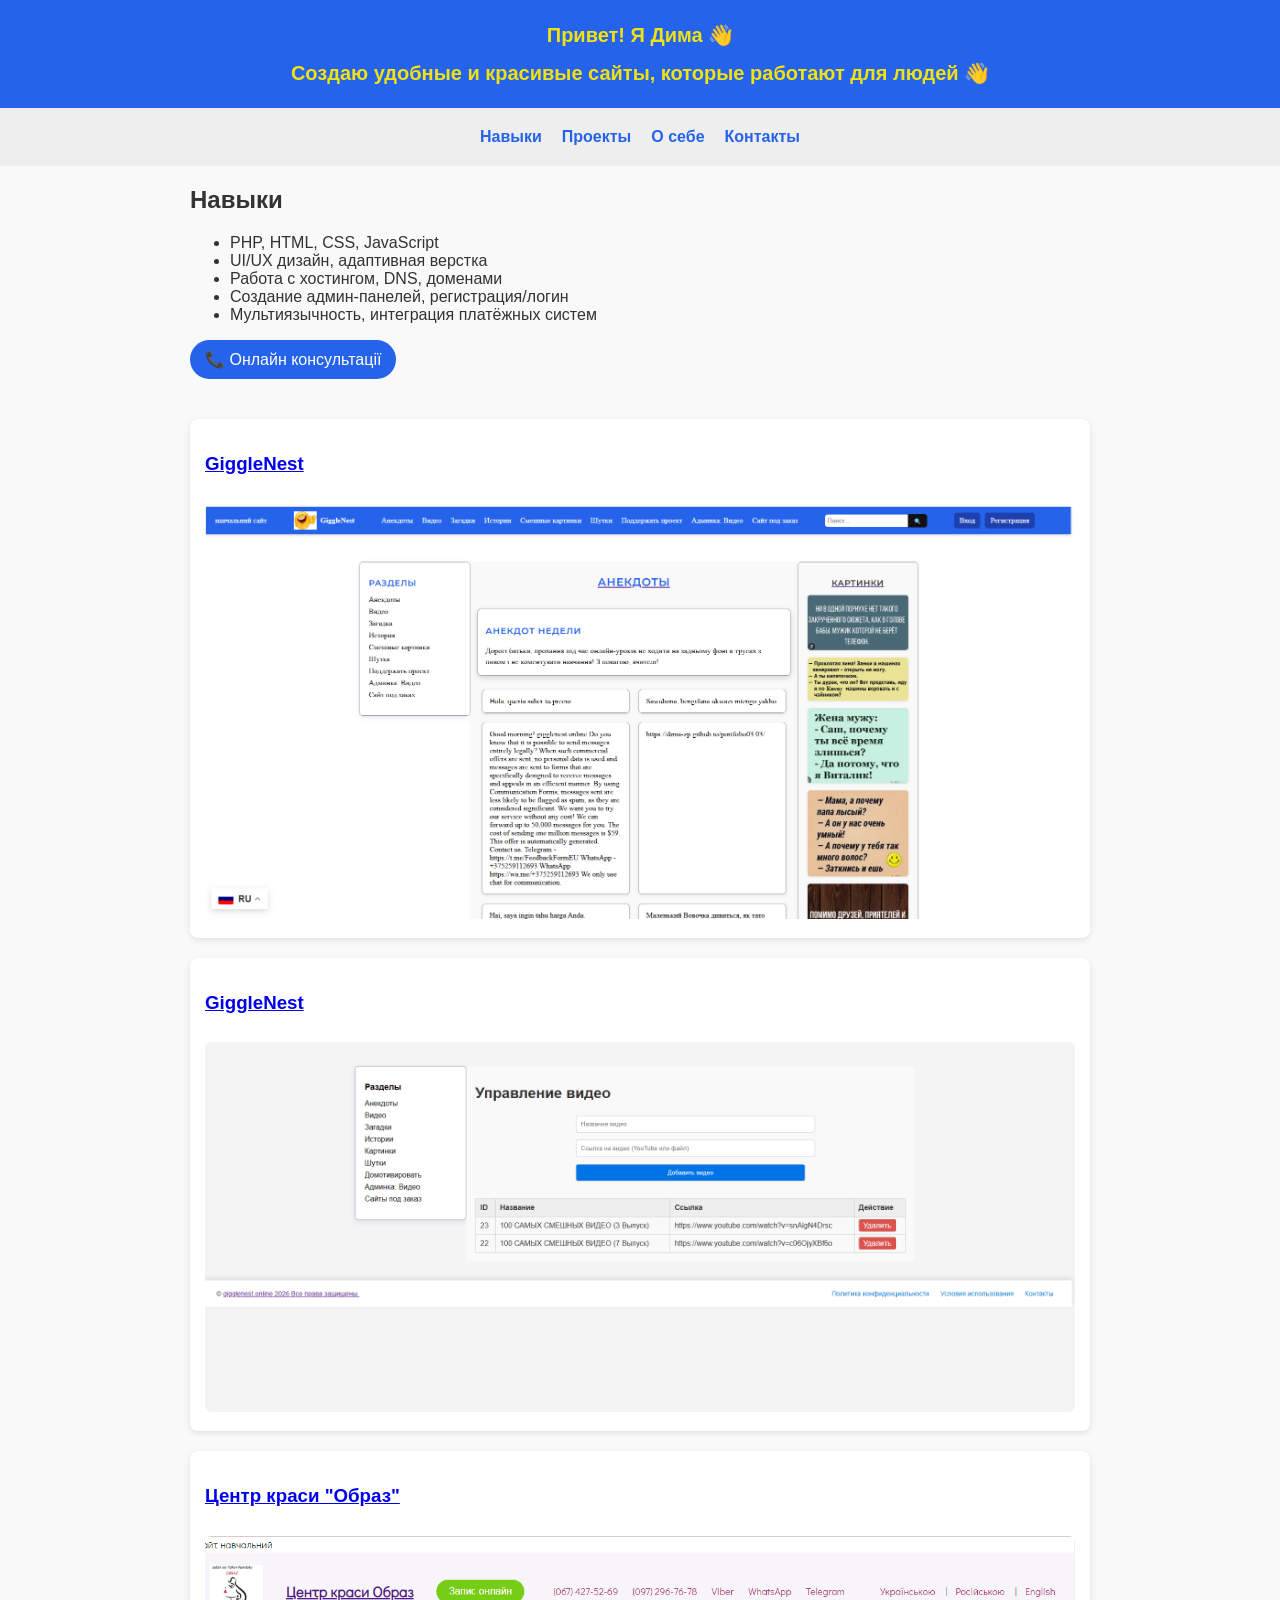
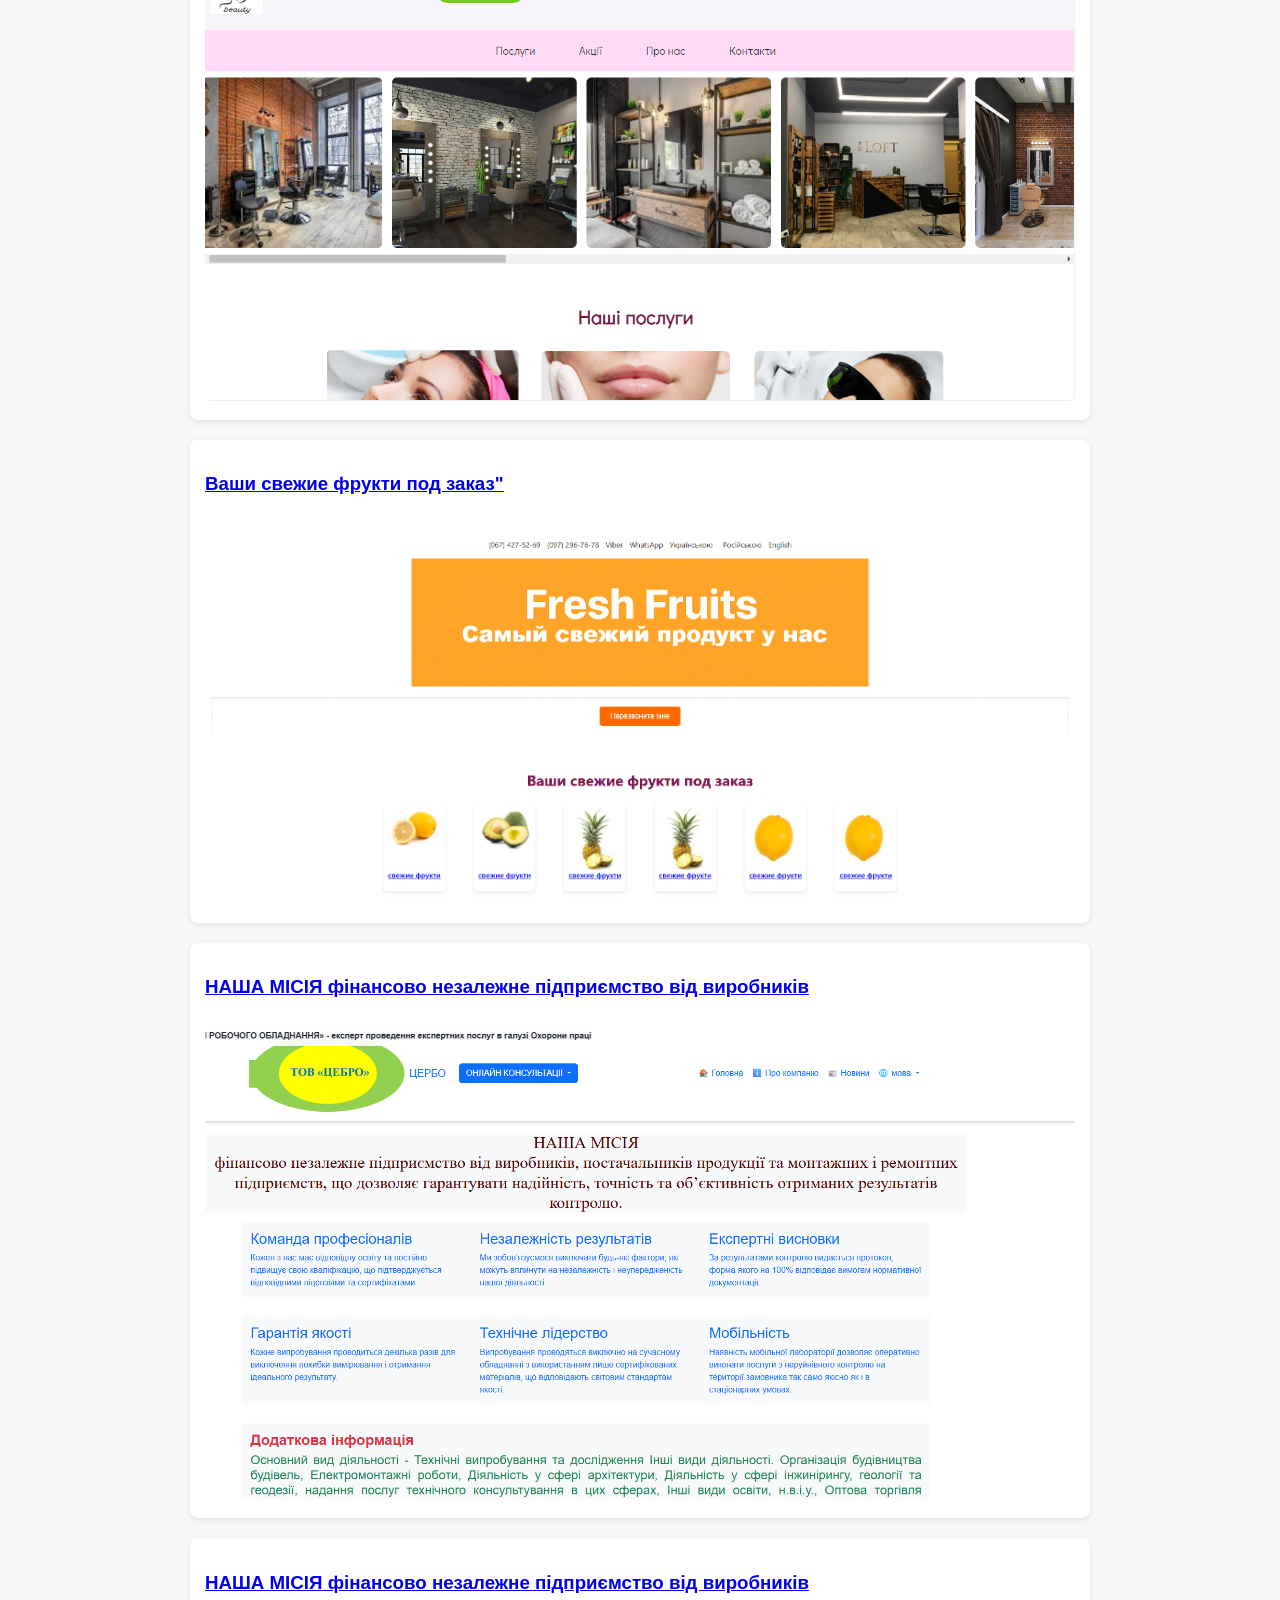
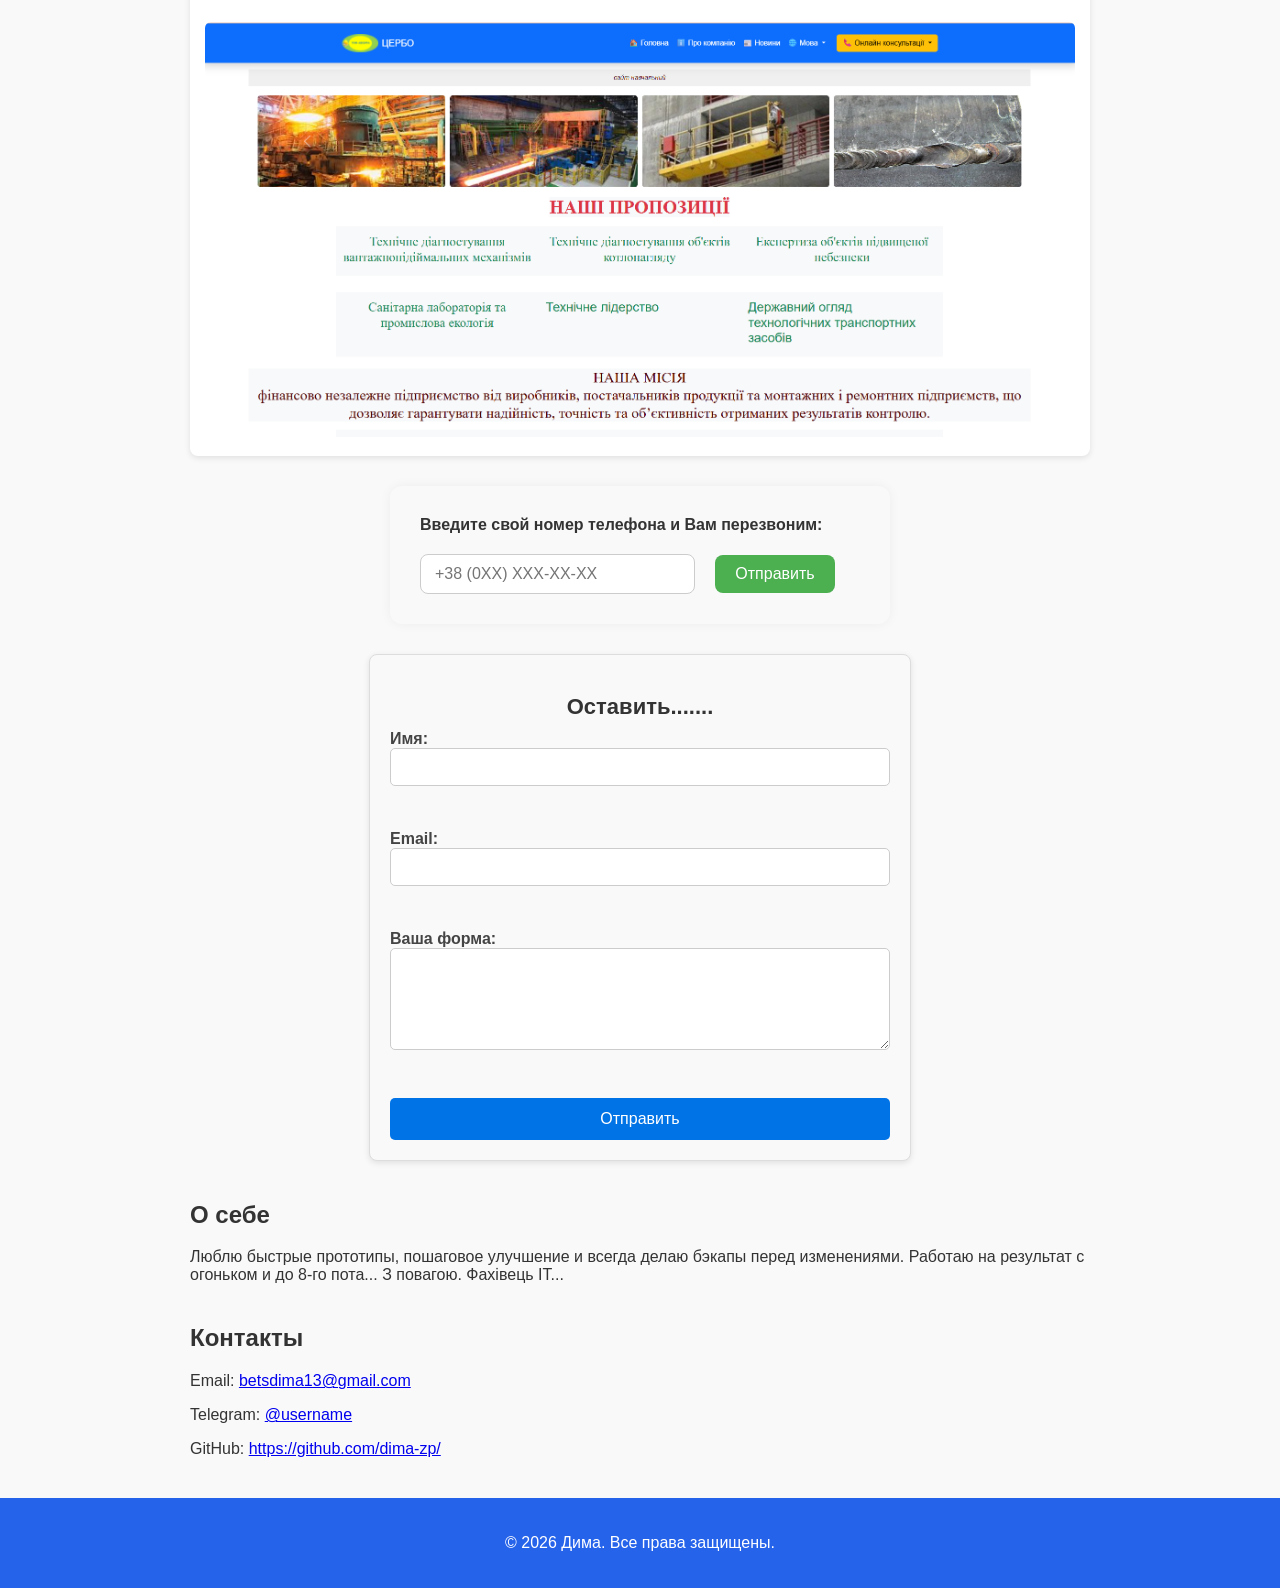
==== commit d4b8d3d7: "Fix HTML formatting and structure" ====
--- a/index.html
+++ b/index.html
@@ -243,6 +243,26 @@
 
 
 
+<script>
+	const goTopBtn = document.getElementById("goTopBtn");
+
+// показываем кнопку при прокрутке
+window.addEventListener("scroll", () => {
+  if (window.scrollY > 300) {
+    goTopBtn.style.display = "block";
+  } else {
+    goTopBtn.style.display = "none";
+  }
+});
+
+// плавный скролл вверх
+goTopBtn.addEventListener("click", () => {
+  window.scrollTo({ top: 0, behavior: "smooth" });
+});
+
+</script>
+
+
 
 
 
--- a/style.css
+++ b/style.css
@@ -403,3 +403,44 @@
     padding: 12px;
   }
 }
+
+
+
+
+
+
+
+.go-top {
+  position: fixed; 
+  top: 500px;
+  right: 30px; 
+  width: 40px;
+  height: 40px;
+  border-radius: 30%; /* круглая форма */
+  background: #007BFF;
+  border: none;
+  cursor: pointer;
+  display: none;
+  box-shadow: 0 2px 6px rgba(0,0,0,0.3);
+  transition: opacity 0.3s, transform 0.3s;
+  z-index: 999; /* чтобы не перекрывалась */
+}
+.go-top:hover {
+  background: #1e4fc1;
+  transform: scale(1.1); /* лёгкое увеличение при наведении */
+}
+.go-top svg {
+  vertical-align: middle;
+}
+
+
+
+
+
+
+
+
+
+
+
+
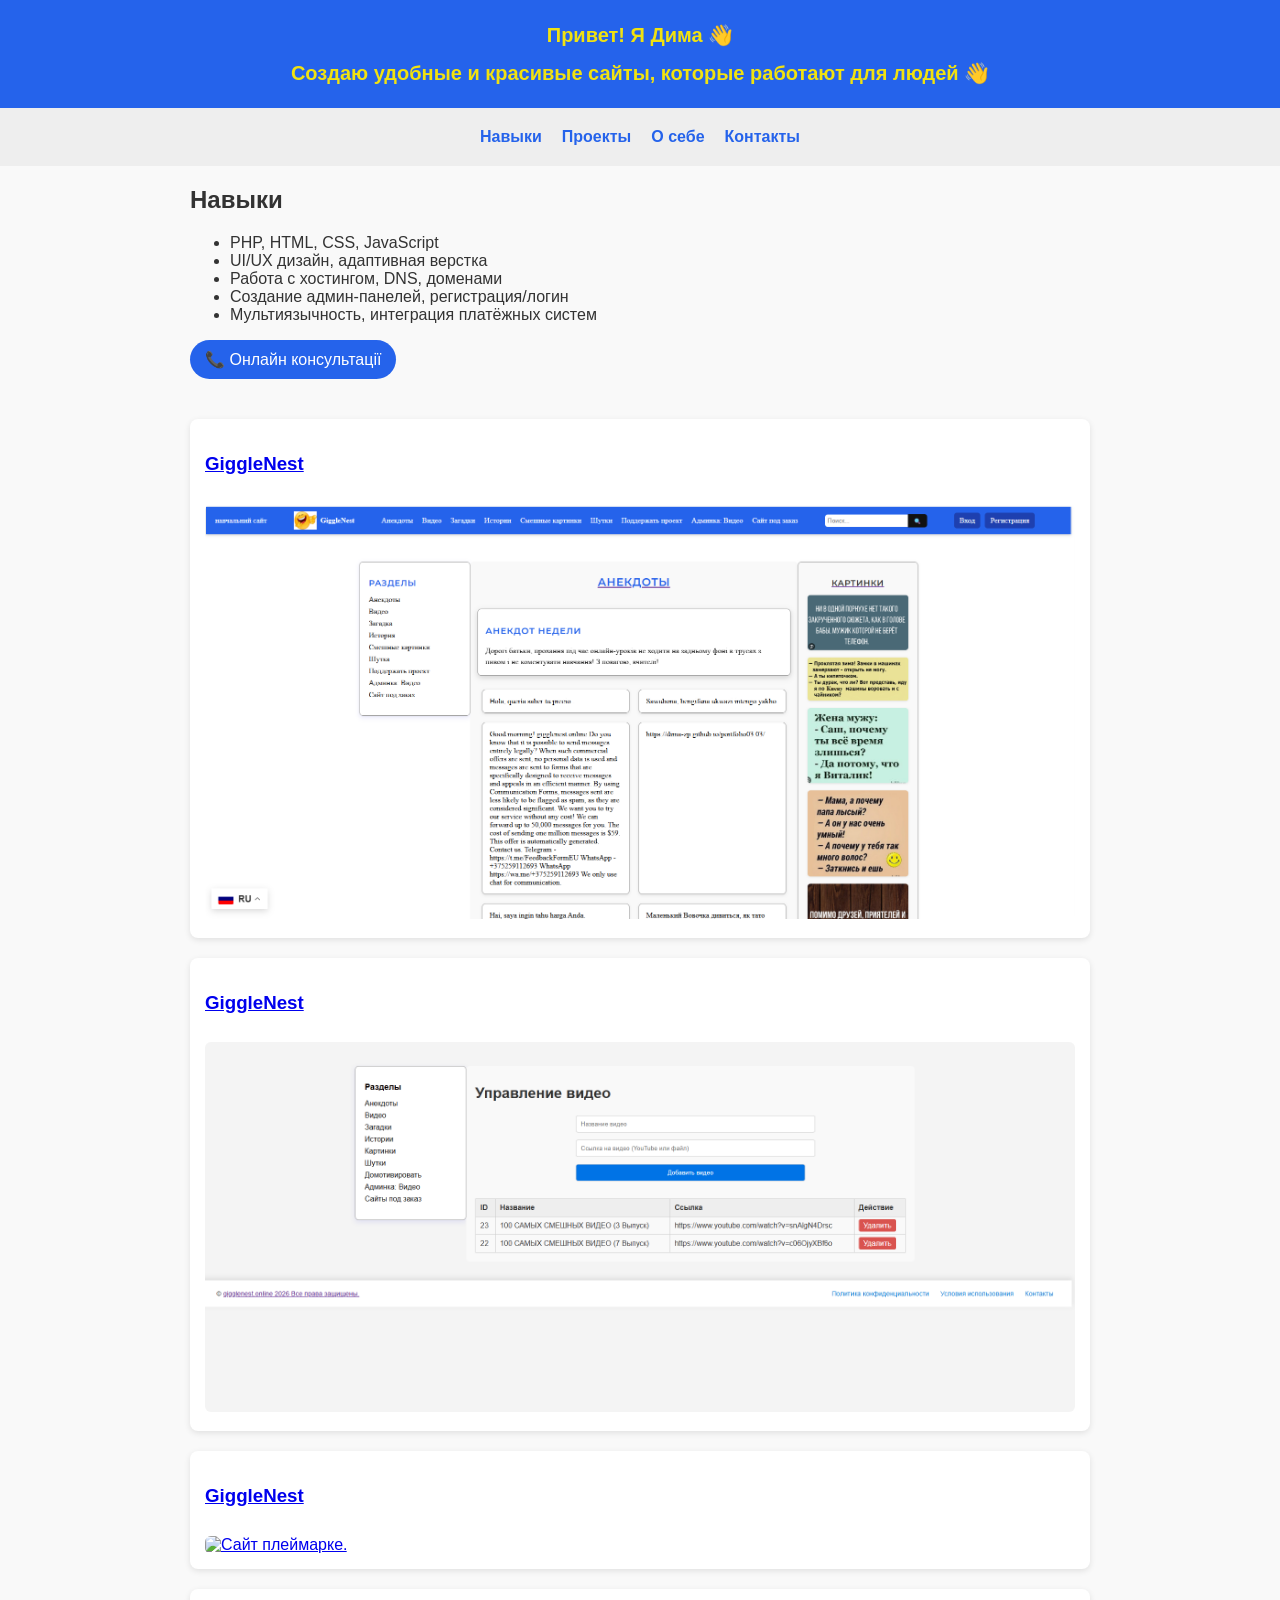
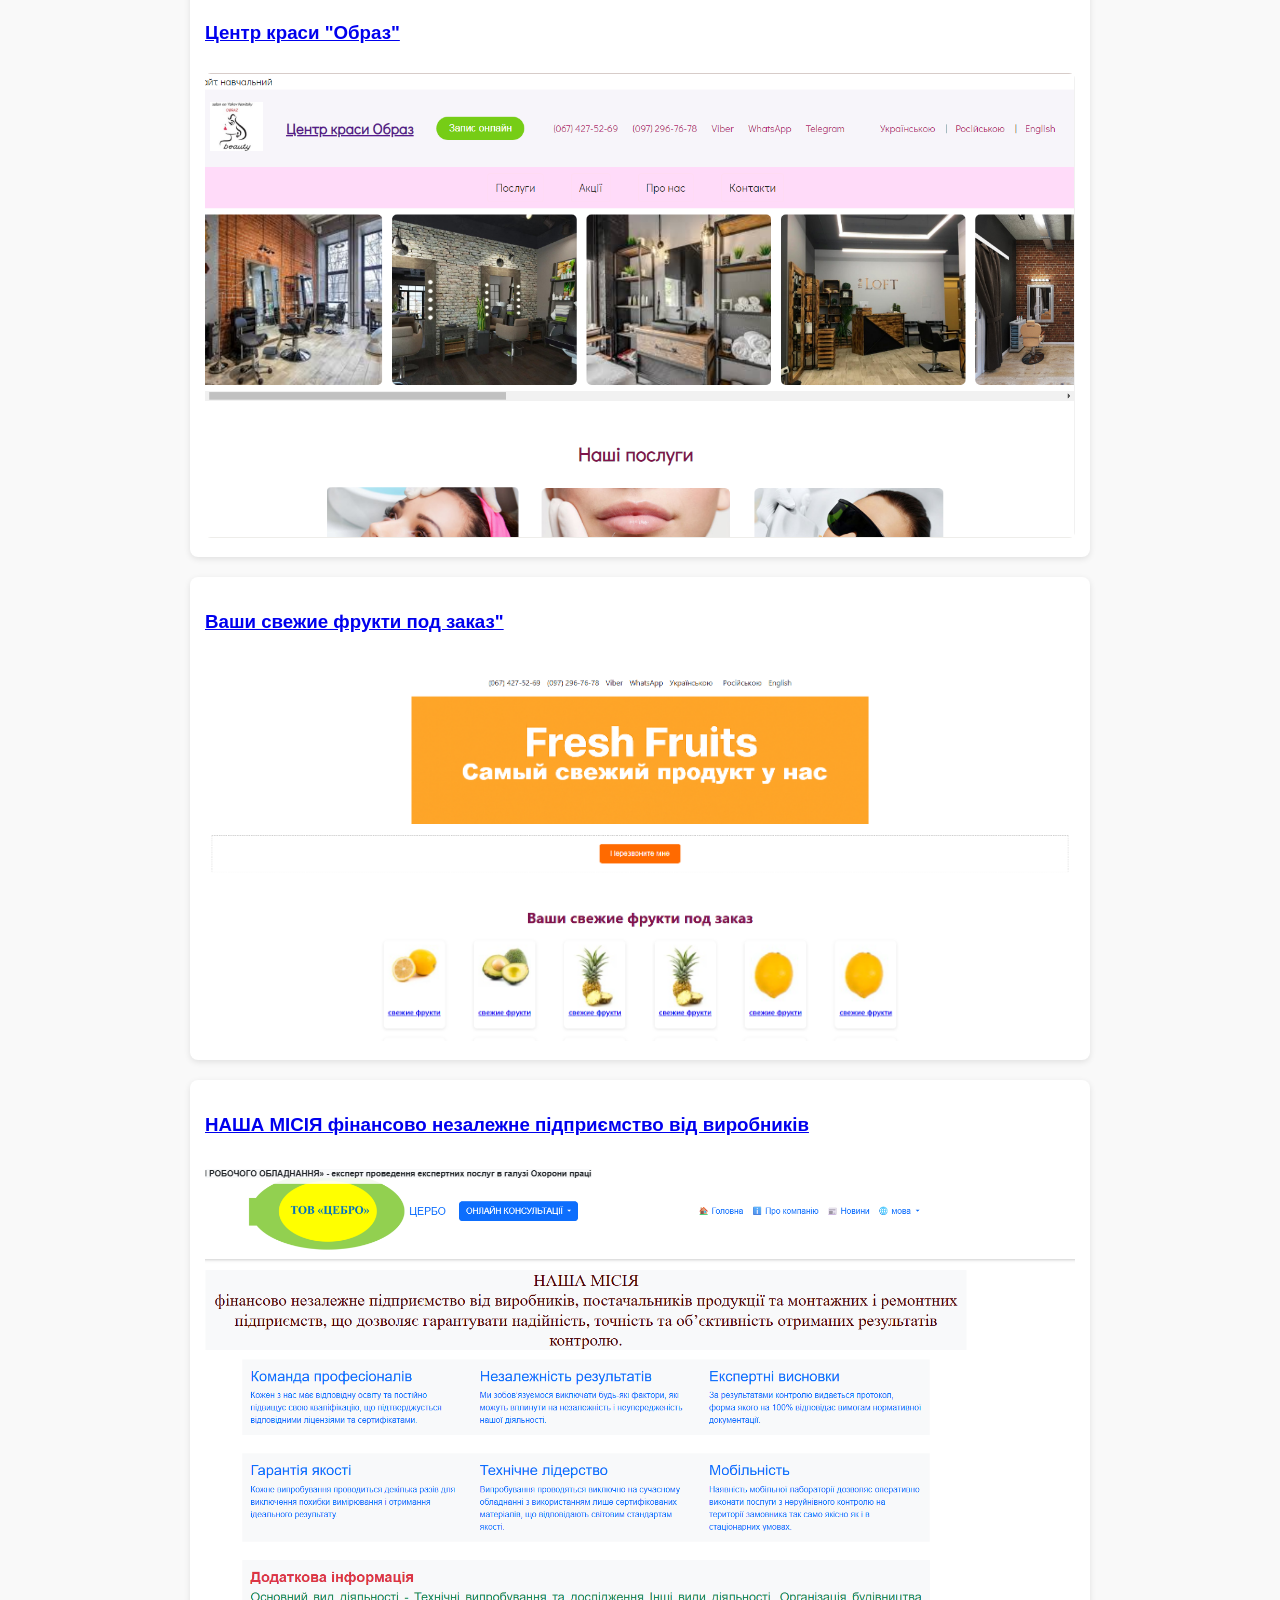
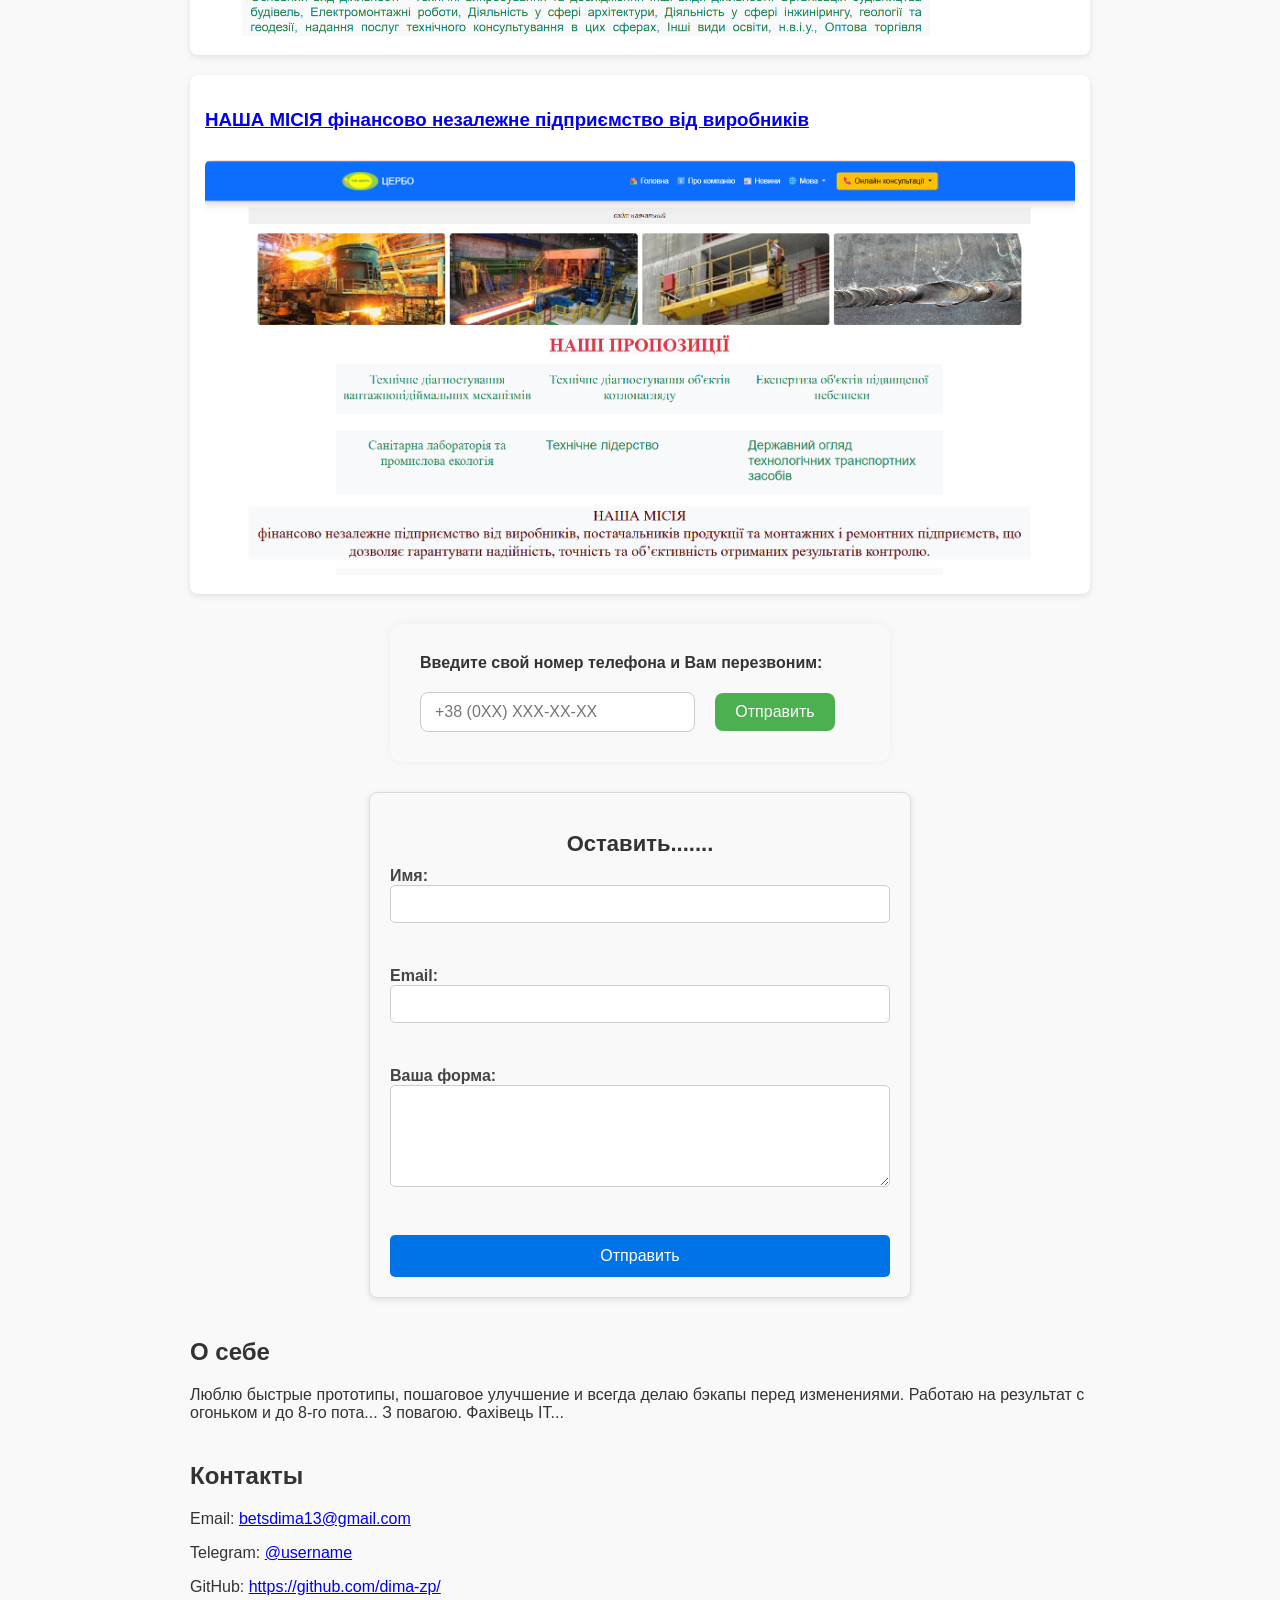
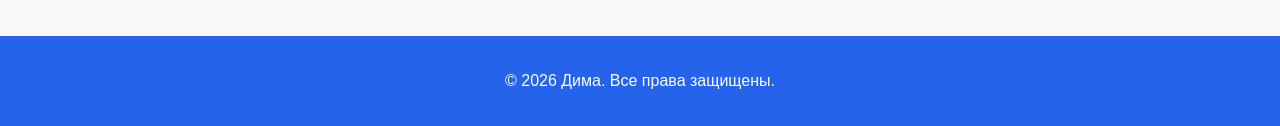
==== commit b5cf8694: "Refactor index.html structure and content" ====
--- a/index.html
+++ b/index.html
@@ -54,7 +54,7 @@
   <section id="projects">
 
 <div class="project">
-  <a href="http://gigglenest.online/" target="_blank">
+  <a href="https://gigglenest.online/" target="_blank">
     <h3>GiggleNest</h3>
     <img src="а.png" alt="Сайт с юмором, видео" />
   </a>
@@ -63,18 +63,23 @@
 
 
 <div class="project">
-  <a href="http://gigglenest.online/" target="_blank">
+  <a href="https://gigglenest.online/" target="_blank">
     <h3>GiggleNest</h3>
     <img src="в.png" alt="Сайт с юмором, видео, картинками и админкой." />
   </a>
 </div>
 
 
-
-
-
-<div class="project">
-    <a href="http://anekdots-anekdots-anekdots.atwebpages.com" target="_blank">
+<div class="project">
+  <a href="https://gigglenest.org//" target="_blank">
+    <h3>GiggleNest</h3>
+    <img src="1457.jpg" alt="Сайт плеймарке." />
+  </a>
+</div>
+	  
+
+<div class="project">
+    <a href="https://obraz.me/" target="_blank">
     <h3>Центр краси "Образ"</h3>
     <img src="ss.PNG" alt="Центр краси 'Образ'" />
   </a>
--- a/style.css
+++ b/style.css
@@ -412,7 +412,7 @@
 
 .go-top {
   position: fixed; 
-  top: 500px;
+  top: 700px;
   right: 30px; 
   width: 40px;
   height: 40px;
